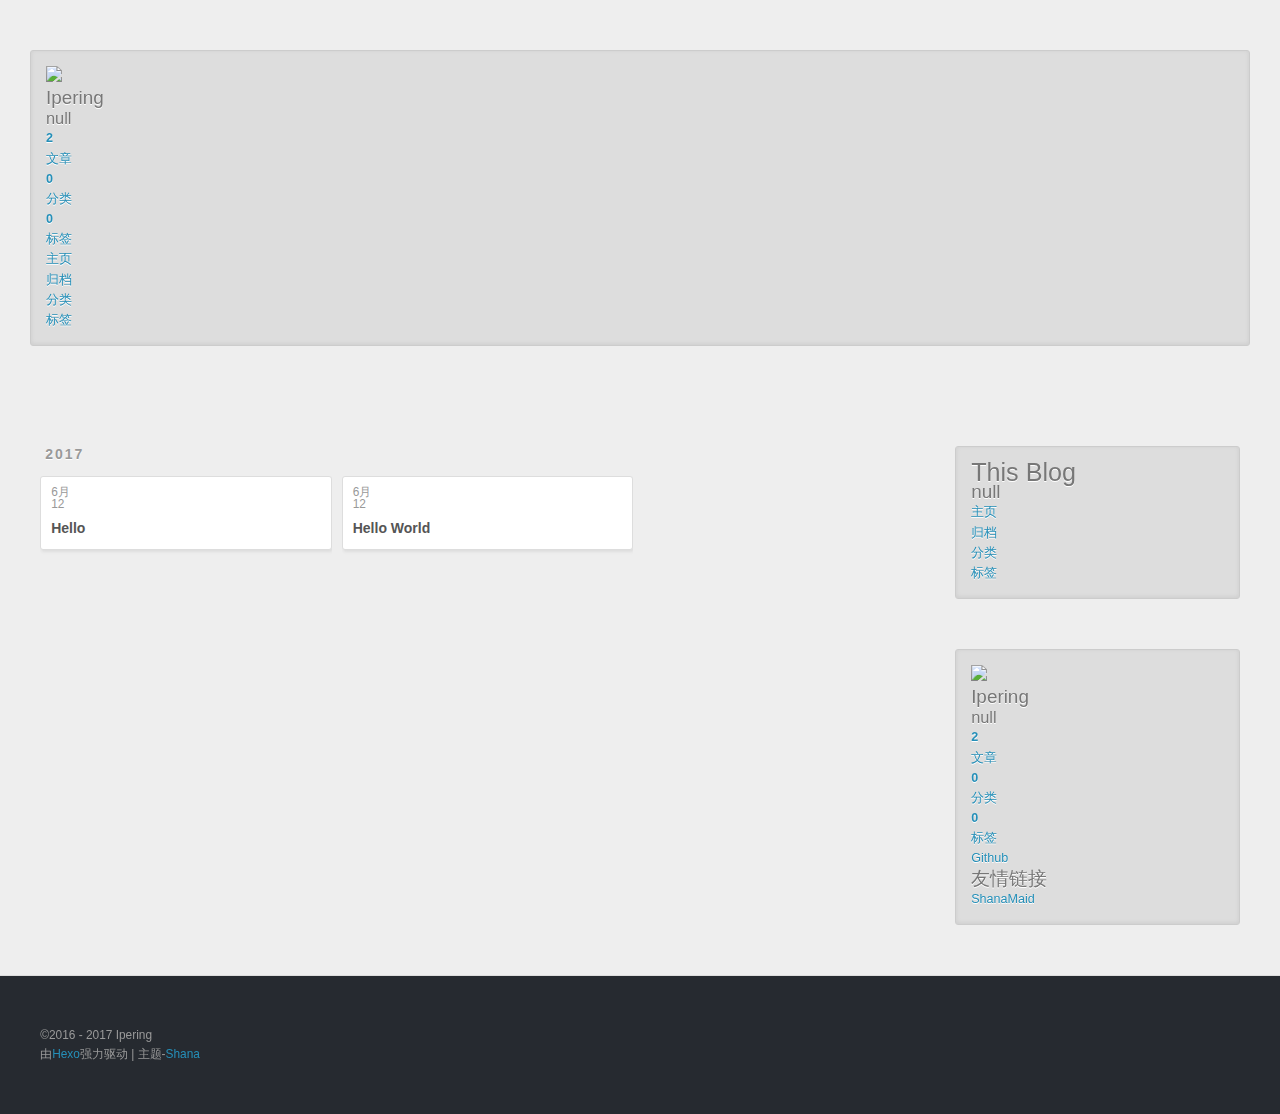
==== archives/index.html @ 5fa0467c "Site updated: 2017-06-12 16:51:04" ====
<!DOCTYPE html>
<html>
<head>
  <meta charset="utf-8">
  
  <title>归档 | This Blog</title>
  <meta name="viewport" content="width=device-width, initial-scale=1, maximum-scale=1">
  <meta property="og:type" content="website">
<meta property="og:title" content="This Blog">
<meta property="og:url" content="http://yoursite.com/archives/index.html">
<meta property="og:site_name" content="This Blog">
<meta name="twitter:card" content="summary">
<meta name="twitter:title" content="This Blog">
  
    <link rel="alternate" href="/atom.xml" title="This Blog" type="application/atom+xml">
  
  
    <link rel="icon" href="/favicon.png">
  
  
    <link href="//fonts.googleapis.com/css?family=Source+Code+Pro" rel="stylesheet" type="text/css">
  
  <link rel="stylesheet" href="/css/style.css">
  <link rel="stylesheet" href="/plugin/bganimation/bg.css">
  

</head>

<body>
  <div id="container">
    <div id="wrap">
      <div class="outer">
        <div class="widget-wrap mobile-header">
  <h3 class="widget-title"></h3>
  <div class="widget">
    <img class="avatar" src="https://avatars0.githubusercontent.com/u/20333903?v=3&amp;s=460">
    <h2 class="author">Ipering</h2>
    <h3 class="description">null</h3>
    <div class="count-box">
      <a href="/archives"><div><strong>2</strong><br>文章</div></a>
      <a href="/categories"><div><strong>0</strong><br>分类</div></a>
      <a href="/tags"><div><strong>0</strong><br>标签</div></a>
    </div>
    <ul class="blog-link">
     
          <a href="/" title="Home">
            <li>主页</li>
          </a>
        
          <a href="/archives" title="Archives">
            <li>归档</li>
          </a>
        
          <a href="/categories" title="Categories">
            <li>分类</li>
          </a>
        
          <a href="/tags" title="Tags">
            <li>标签</li>
          </a>
        
    </ul>
  </div>
</div>

        <section id="main">
  
  
    
    
      
      
      <section class="archives-wrap animated rubberBand">
        <div class="archive-year-wrap">
          <a href="/archives/2017" class="archive-year">2017</a>
        </div>
        <div class="archives">
    
    <article class="archive-article archive-type-post">
  <div class="archive-article-inner">
    <header class="archive-article-header">
      <a href="/2017/06/12/Hello/" class="archive-article-date">
  <time class="post-time" datetime="2017-06-12T06:56:57.000Z" itemprop="datePublished">
    <span class="post-month">6月</span><br/>
    <span class="post-day">12</span>
  </time>
</a>
      
  
    <h1 itemprop="name">
      <a class="archive-article-title" href="/2017/06/12/Hello/">Hello</a>
    </h1>
  

    </header>
  </div>
</article>
  
    
    
    <article class="archive-article archive-type-post">
  <div class="archive-article-inner">
    <header class="archive-article-header">
      <a href="/2017/06/12/hello-world/" class="archive-article-date">
  <time class="post-time" datetime="2017-06-12T06:52:28.720Z" itemprop="datePublished">
    <span class="post-month">6月</span><br/>
    <span class="post-day">12</span>
  </time>
</a>
      
  
    <h1 itemprop="name">
      <a class="archive-article-title" href="/2017/06/12/hello-world/">Hello World</a>
    </h1>
  

    </header>
  </div>
</article>
  
  
    </div></section>
  


</section>
        
          <aside id="sidebar">
  
    <div class="widget-wrap">
  <h3 class="widget-title"></h3>
  <div class="widget">
    <h1 class="blog-title">This Blog</h1>
    <h2 class="blog-subtitle">null</h2>
    <ul class="blog-link">
     
          <a href="/" title="Home">
            <li>主页</li>
          </a>
        
          <a href="/archives" title="Archives">
            <li>归档</li>
          </a>
        
          <a href="/categories" title="Categories">
            <li>分类</li>
          </a>
        
          <a href="/tags" title="Tags">
            <li>标签</li>
          </a>
        
    </ul>
  </div>
</div>

  
    <div class="widget-wrap">
  <h3 class="widget-title"></h3>
  <div class="widget">
    <img class="avatar" src="https://avatars0.githubusercontent.com/u/20333903?v=3&amp;s=460">
    <h2 class="author">Ipering</h2>
    <h3 class="description">null</h3>
    <div class="count-box">
      <a href="/archives"><div><strong>2</strong><br>文章</div></a>
      <a href="/categories"><div><strong>0</strong><br>分类</div></a>
      <a href="/tags"><div><strong>0</strong><br>标签</div></a>
    </div>



    <div class="social-link">
      
        <a class="hvr-bounce-in" href="http://github.com/ShanaMaid" target="_blank" title="Github">
          Github
        </a>
      
    </div>

    <div class="friend-link">
      <h2>友情链接</h2>
      
        <a class="hvr-bounce-in" href="http://blog.shanamaid.top/" target="_blank" title="ShanaMaid">
          ShanaMaid
        </a>
      
    </div>
  </div>
</div>

  
</aside>
        
      </div>
      <footer id="footer">
  
  <div class="outer">
    <div id="footer-info" class="inner">
      &copy;2016 - 2017 Ipering<br>
      由<a href="http://hexo.io/" target="_blank">Hexo</a>强力驱动 | 
      主题-<a href="https://github.com/ShanaMaid/hexo-theme-shana">Shana</a>
      
    </div>
    
  </div>
</footer>
    </div>
    

<script src="//apps.bdimg.com/libs/jquery/2.1.4/jquery.min.js"></script>
<script src="//apps.bdimg.com/libs/wow/0.1.6/wow.min.js"></script>
<script>
new WOW().init();
</script>   


  <link rel="stylesheet" href="/plugin/fancybox/jquery.fancybox.css">
  <script src="/plugin/fancybox/jquery.fancybox.pack.js"></script>



  <link rel="stylesheet" href="/plugin/galmenu/GalMenu.css">
  <script src="/plugin/galmenu/GalMenu.js"></script>
  <div class="GalMenu GalDropDown">
      <div class="circle" id="gal">
        <div class="ring">
          
            <a href="/" title="" class="menuItem">首页</a>
          
            <a href="/tags" title="" class="menuItem">标签</a>
          
            <a href="/categories" title="" class="menuItem">分类</a>
          
            <a href="/archives" title="" class="menuItem">归档</a>
          
            <a href="/xxxxxxxxx" title="" class="menuItem">xxx</a>
          
            <a href="/xxxxxxx" title="" class="menuItem">xxxx</a>
          
        </div>
        
          <audio id="audio" src="#"></audio>
        
      </div> 
</div>
<div id="overlay" style="opacity: 1; cursor: pointer;"></div>
  <script type="text/javascript">var items = document.querySelectorAll('.menuItem');
    for (var i = 0,
    l = items.length; i < l; i++) {
      items[i].style.left = (50 - 35 * Math.cos( - 0.5 * Math.PI - 2 * (1 / l) * i * Math.PI)).toFixed(4) + "%";
      items[i].style.top = (50 + 35 * Math.sin( - 0.5 * Math.PI - 2 * (1 / l) * i * Math.PI)).toFixed(4) + "%"
    }</script>
<script type="text/javascript">
  $(document).ready(function() {
    $('body').GalMenu({
      'menu': 'GalDropDown'
    })
  });
</script>

  <section class="hidden-xs"> 
  <ul class="cb-slideshow"> 
    <li><span>苟利</span></li> 
    <li><span>国家</span></li> 
    <li><span>生死以</span></li> 
    <li><span>岂能</span></li> 
    <li><span>祸福</span></li> 
    <li><span>趋避之</span></li> 
  </ul>
</section>
<script src="/js/script.js"></script>



  </div>
</body>
</html>
---- css/style.css ----
body {
  width: 100%;
}
body:before,
body:after {
  content: "";
  display: table;
}
body:after {
  clear: both;
}
html,
body,
div,
span,
applet,
object,
iframe,
h1,
h2,
h3,
h4,
h5,
h6,
p,
blockquote,
pre,
a,
abbr,
acronym,
address,
big,
cite,
code,
del,
dfn,
em,
img,
ins,
kbd,
q,
s,
samp,
small,
strike,
strong,
sub,
sup,
tt,
var,
dl,
dt,
dd,
ol,
ul,
li,
fieldset,
form,
label,
legend,
table,
caption,
tbody,
tfoot,
thead,
tr,
th,
td {
  margin: 0;
  padding: 0;
  border: 0;
  outline: 0;
  font-weight: inherit;
  font-style: inherit;
  font-family: inherit;
  font-size: 100%;
  vertical-align: baseline;
}
body {
  line-height: 1;
  color: #000;
  background: #fff;
}
ol,
ul {
  list-style: none;
}
table {
  border-collapse: separate;
  border-spacing: 0;
  vertical-align: middle;
}
caption,
th,
td {
  text-align: left;
  font-weight: normal;
  vertical-align: middle;
}
a img {
  border: none;
}
input,
button {
  margin: 0;
  padding: 0;
}
input::-moz-focus-inner,
button::-moz-focus-inner {
  border: 0;
  padding: 0;
}
@font-face {
  font-family: FontAwesome;
  font-style: normal;
  font-weight: normal;
  src: url("fonts/fontawesome-webfont.eot?v=#4.0.3");
  src: url("fonts/fontawesome-webfont.eot?#iefix&v=#4.0.3") format("embedded-opentype"), url("fonts/fontawesome-webfont.woff?v=#4.0.3") format("woff"), url("fonts/fontawesome-webfont.ttf?v=#4.0.3") format("truetype"), url("fonts/fontawesome-webfont.svg#fontawesomeregular?v=#4.0.3") format("svg");
}
html,
body,
#container {
  height: 100%;
}
body {
  background: #eee;
  font: 14px "Helvetica Neue", Helvetica, Arial, sans-serif;
  -webkit-text-size-adjust: 100%;
}
.outer {
  max-width: 1220px;
  margin: 0 auto;
  padding: 0 20px;
}
.outer:before,
.outer:after {
  content: "";
  display: table;
}
.outer:after {
  clear: both;
}
.inner {
  display: inline;
  float: left;
  width: 98.33333333333333%;
  margin: 0 0.833333333333333%;
}
.left,
.alignleft {
  float: left;
}
.right,
.alignright {
  float: right;
}
.clear {
  clear: both;
}
#container {
  position: relative;
}
.mobile-nav-on {
  overflow: hidden;
}
#wrap {
  height: 100%;
  width: 100%;
  position: absolute;
  top: 0;
  left: 0;
  -webkit-transition: 0.2s ease-out;
  -moz-transition: 0.2s ease-out;
  -ms-transition: 0.2s ease-out;
  transition: 0.2s ease-out;
  z-index: 1;
  background: #eee;
}
.mobile-nav-on #wrap {
  left: 280px;
}
@media screen and (min-width: 768px) {
  #main {
    display: inline;
    float: left;
    width: 73.33333333333333%;
    margin: 0 0.833333333333333%;
  }
}
.article-date,
.article-category-link,
.archive-year,
.widget-title {
  text-decoration: none;
  text-transform: uppercase;
  letter-spacing: 2px;
  color: #999;
  margin-bottom: 1em;
  margin-left: 5px;
  line-height: 1em;
  text-shadow: 0 1px #fff;
  font-weight: bold;
}
.article-inner,
.archive-article-inner {
  background: #fff;
  -webkit-box-shadow: 1px 2px 3px #ddd;
  box-shadow: 1px 2px 3px #ddd;
  border: 1px solid #ddd;
  border-radius: 3px;
}
.article-entry h1,
.widget h1 {
  font-size: 2em;
}
.article-entry h2,
.widget h2 {
  font-size: 1.5em;
}
.article-entry h3,
.widget h3 {
  font-size: 1.3em;
}
.article-entry h4,
.widget h4 {
  font-size: 1.2em;
}
.article-entry h5,
.widget h5 {
  font-size: 1em;
}
.article-entry h6,
.widget h6 {
  font-size: 1em;
  color: #999;
}
.article-entry hr,
.widget hr {
  border: 1px dashed #ddd;
}
.article-entry strong,
.widget strong {
  font-weight: bold;
}
.article-entry em,
.widget em,
.article-entry cite,
.widget cite {
  font-style: italic;
}
.article-entry sup,
.widget sup,
.article-entry sub,
.widget sub {
  font-size: 0.75em;
  line-height: 0;
  position: relative;
  vertical-align: baseline;
}
.article-entry sup,
.widget sup {
  top: -0.5em;
}
.article-entry sub,
.widget sub {
  bottom: -0.2em;
}
.article-entry small,
.widget small {
  font-size: 0.85em;
}
.article-entry acronym,
.widget acronym,
.article-entry abbr,
.widget abbr {
  border-bottom: 1px dotted;
}
.article-entry ul,
.widget ul,
.article-entry ol,
.widget ol,
.article-entry dl,
.widget dl {
  margin: 0 20px;
  line-height: 1.6em;
}
.article-entry ul ul,
.widget ul ul,
.article-entry ol ul,
.widget ol ul,
.article-entry ul ol,
.widget ul ol,
.article-entry ol ol,
.widget ol ol {
  margin-top: 0;
  margin-bottom: 0;
}
.article-entry ul,
.widget ul {
  list-style: disc;
}
.article-entry ol,
.widget ol {
  list-style: decimal;
}
.article-entry dt,
.widget dt {
  font-weight: bold;
}
#header {
  height: 300px;
  position: relative;
  border-bottom: 1px solid #ddd;
}
#header:before,
#header:after {
  content: "";
  position: absolute;
  left: 0;
  right: 0;
  height: 40px;
}
#header:before {
  top: 0;
  background: -webkit-linear-gradient(rgba(0,0,0,0.2), transparent);
  background: -moz-linear-gradient(rgba(0,0,0,0.2), transparent);
  background: -ms-linear-gradient(rgba(0,0,0,0.2), transparent);
  background: linear-gradient(rgba(0,0,0,0.2), transparent);
}
#header:after {
  bottom: 0;
  background: -webkit-linear-gradient(transparent, rgba(0,0,0,0.2));
  background: -moz-linear-gradient(transparent, rgba(0,0,0,0.2));
  background: -ms-linear-gradient(transparent, rgba(0,0,0,0.2));
  background: linear-gradient(transparent, rgba(0,0,0,0.2));
}
#header-outer {
  height: 100%;
  position: relative;
}
#header-inner {
  position: relative;
  overflow: hidden;
}
#banner {
  position: absolute;
  top: 0;
  left: 0;
  width: 100%;
  height: 100%;
  background: url("images/banner.jpg") center #000;
  -webkit-background-size: cover;
  -moz-background-size: cover;
  background-size: cover;
  z-index: -1;
}
#header-title {
  text-align: center;
  height: 40px;
  position: absolute;
  top: 50%;
  left: 0;
  margin-top: -20px;
}
#logo,
#subtitle {
  text-decoration: none;
  color: #fff;
  font-weight: 300;
  text-shadow: 0 1px 4px rgba(0,0,0,0.3);
}
#logo {
  font-size: 40px;
  line-height: 40px;
  letter-spacing: 2px;
}
#subtitle {
  font-size: 16px;
  line-height: 16px;
  letter-spacing: 1px;
}
#subtitle-wrap {
  margin-top: 16px;
}
#main-nav {
  float: left;
  margin-left: -15px;
}
.nav-icon,
.main-nav-link {
  float: left;
  color: #fff;
  opacity: 0.6;
  text-decoration: none;
  text-shadow: 0 1px rgba(0,0,0,0.2);
  -webkit-transition: opacity 0.2s;
  -moz-transition: opacity 0.2s;
  -ms-transition: opacity 0.2s;
  transition: opacity 0.2s;
  display: block;
  padding: 20px 15px;
}
.nav-icon:hover,
.main-nav-link:hover {
  opacity: 1;
}
.nav-icon {
  font-family: FontAwesome;
  text-align: center;
  font-size: 14px;
  width: 14px;
  height: 14px;
  padding: 20px 15px;
  position: relative;
  cursor: pointer;
}
.main-nav-link {
  font-weight: 300;
  letter-spacing: 1px;
}
@media screen and (max-width: 479px) {
  .main-nav-link {
    display: none;
  }
}
#main-nav-toggle {
  display: none;
}
#main-nav-toggle:before {
  content: "\f0c9";
}
@media screen and (max-width: 479px) {
  #main-nav-toggle {
    display: block;
  }
}
#sub-nav {
  float: right;
  margin-right: -15px;
}
#nav-rss-link:before {
  content: "\f09e";
}
#nav-search-btn:before {
  content: "\f002";
}
#search-form-wrap {
  position: absolute;
  top: 15px;
  width: 150px;
  height: 30px;
  right: -150px;
  opacity: 0;
  -webkit-transition: 0.2s ease-out;
  -moz-transition: 0.2s ease-out;
  -ms-transition: 0.2s ease-out;
  transition: 0.2s ease-out;
}
#search-form-wrap.on {
  opacity: 1;
  right: 0;
}
@media screen and (max-width: 479px) {
  #search-form-wrap {
    width: 100%;
    right: -100%;
  }
}
.search-form {
  position: absolute;
  top: 0;
  left: 0;
  right: 0;
  background: #fff;
  padding: 5px 15px;
  border-radius: 15px;
  -webkit-box-shadow: 0 0 10px rgba(0,0,0,0.3);
  box-shadow: 0 0 10px rgba(0,0,0,0.3);
}
.search-form-input {
  border: none;
  background: none;
  color: #555;
  width: 100%;
  font: 13px "Helvetica Neue", Helvetica, Arial, sans-serif;
  outline: none;
}
.search-form-input::-webkit-search-results-decoration,
.search-form-input::-webkit-search-cancel-button {
  -webkit-appearance: none;
}
.search-form-submit {
  position: absolute;
  top: 50%;
  right: 10px;
  margin-top: -7px;
  font: 13px FontAwesome;
  border: none;
  background: none;
  color: #bbb;
  cursor: pointer;
}
.search-form-submit:hover,
.search-form-submit:focus {
  color: #777;
}
.article {
  margin: 50px 0;
}
.article-inner {
  overflow: hidden;
}
.article-meta:before,
.article-meta:after {
  content: "";
  display: table;
}
.article-meta:after {
  clear: both;
}
.article-date {
  float: left;
}
.article-category {
  float: left;
  line-height: 1em;
  color: #ccc;
  text-shadow: 0 1px #fff;
  margin-left: 8px;
}
.article-category:before {
  content: "\2022";
}
.article-category-link {
  margin: 0 12px 1em;
}
.article-header {
  padding: 20px 20px 0;
}
.article-title {
  text-decoration: none;
  font-size: 2em;
  font-weight: bold;
  color: #555;
  line-height: 1.1em;
  -webkit-transition: color 0.2s;
  -moz-transition: color 0.2s;
  -ms-transition: color 0.2s;
  transition: color 0.2s;
}
a.article-title:hover {
  color: #258fb8;
}
.article-entry {
  color: #555;
  padding: 0 20px;
}
.article-entry:before,
.article-entry:after {
  content: "";
  display: table;
}
.article-entry:after {
  clear: both;
}
.article-entry p,
.article-entry table {
  line-height: 1.6em;
  margin: 1.6em 0;
}
.article-entry h1,
.article-entry h2,
.article-entry h3,
.article-entry h4,
.article-entry h5,
.article-entry h6 {
  font-weight: bold;
}
.article-entry h1,
.article-entry h2,
.article-entry h3,
.article-entry h4,
.article-entry h5,
.article-entry h6 {
  line-height: 1.1em;
  margin: 1.1em 0;
}
.article-entry a {
  color: #258fb8;
  text-decoration: none;
}
.article-entry a:hover {
  text-decoration: underline;
}
.article-entry ul,
.article-entry ol,
.article-entry dl {
  margin-top: 1.6em;
  margin-bottom: 1.6em;
}
.article-entry img,
.article-entry video {
  max-width: 100%;
  height: auto;
  display: block;
  margin: auto;
}
.article-entry iframe {
  border: none;
}
.article-entry table {
  width: 100%;
  border-collapse: collapse;
  border-spacing: 0;
}
.article-entry th {
  font-weight: bold;
  border-bottom: 3px solid #ddd;
  padding-bottom: 0.5em;
}
.article-entry td {
  border-bottom: 1px solid #ddd;
  padding: 10px 0;
}
.article-entry blockquote {
  font-family: Georgia, "Times New Roman", serif;
  font-size: 1.4em;
  margin: 1.6em 20px;
  text-align: center;
}
.article-entry blockquote footer {
  font-size: 14px;
  margin: 1.6em 0;
  font-family: "Helvetica Neue", Helvetica, Arial, sans-serif;
}
.article-entry blockquote footer cite:before {
  content: "—";
  padding: 0 0.5em;
}
.article-entry .pullquote {
  text-align: left;
  width: 45%;
  margin: 0;
}
.article-entry .pullquote.left {
  margin-left: 0.5em;
  margin-right: 1em;
}
.article-entry .pullquote.right {
  margin-right: 0.5em;
  margin-left: 1em;
}
.article-entry .caption {
  color: #999;
  display: block;
  font-size: 0.9em;
  margin-top: 0.5em;
  position: relative;
  text-align: center;
}
.article-entry .video-container {
  position: relative;
  padding-top: 56.25%;
  height: 0;
  overflow: hidden;
}
.article-entry .video-container iframe,
.article-entry .video-container object,
.article-entry .video-container embed {
  position: absolute;
  top: 0;
  left: 0;
  width: 100%;
  height: 100%;
  margin-top: 0;
}
.article-more-link a {
  display: inline-block;
  line-height: 1em;
  padding: 6px 15px;
  border-radius: 15px;
  background: #eee;
  color: #999;
  text-shadow: 0 1px #fff;
  text-decoration: none;
}
.article-more-link a:hover {
  background: #258fb8;
  color: #fff;
  text-decoration: none;
  text-shadow: 0 1px #1e7293;
}
.article-footer {
  font-size: 0.85em;
  line-height: 1.6em;
  border-top: 1px solid #ddd;
  padding-top: 1.6em;
  margin: 0 20px 20px;
}
.article-footer:before,
.article-footer:after {
  content: "";
  display: table;
}
.article-footer:after {
  clear: both;
}
.article-footer a {
  color: #999;
  text-decoration: none;
}
.article-footer a:hover {
  color: #555;
}
.article-tag-list-item {
  float: left;
  margin-right: 10px;
}
.article-tag-list-link:before {
  content: "#";
}
.article-comment-link {
  float: right;
}
.article-comment-link:before {
  content: "\f075";
  font-family: FontAwesome;
  padding-right: 8px;
}
.article-share-link {
  cursor: pointer;
  float: right;
  margin-left: 20px;
}
.article-share-link:before {
  content: "\f064";
  font-family: FontAwesome;
  padding-right: 6px;
}
#article-nav {
  position: relative;
}
#article-nav:before,
#article-nav:after {
  content: "";
  display: table;
}
#article-nav:after {
  clear: both;
}
@media screen and (min-width: 768px) {
  #article-nav {
    margin: 50px 0;
  }
  #article-nav:before {
    width: 8px;
    height: 8px;
    position: absolute;
    top: 50%;
    left: 50%;
    margin-top: -4px;
    margin-left: -4px;
    content: "";
    border-radius: 50%;
    background: #ddd;
    -webkit-box-shadow: 0 1px 2px #fff;
    box-shadow: 0 1px 2px #fff;
  }
}
.article-nav-link-wrap {
  text-decoration: none;
  text-shadow: 0 1px #fff;
  color: #999;
  -webkit-box-sizing: border-box;
  -moz-box-sizing: border-box;
  box-sizing: border-box;
  margin-top: 50px;
  text-align: center;
  display: block;
}
.article-nav-link-wrap:hover {
  color: #555;
}
@media screen and (min-width: 768px) {
  .article-nav-link-wrap {
    width: 50%;
    margin-top: 0;
  }
}
@media screen and (min-width: 768px) {
  #article-nav-newer {
    float: left;
    text-align: right;
    padding-right: 20px;
  }
}
@media screen and (min-width: 768px) {
  #article-nav-older {
    float: right;
    text-align: left;
    padding-left: 20px;
  }
}
.article-nav-caption {
  text-transform: uppercase;
  letter-spacing: 2px;
  color: #ddd;
  line-height: 1em;
  font-weight: bold;
}
#article-nav-newer .article-nav-caption {
  margin-right: -2px;
}
.article-nav-title {
  font-size: 0.85em;
  line-height: 1.6em;
  margin-top: 0.5em;
}
.article-share-box {
  position: absolute;
  display: none;
  background: #fff;
  -webkit-box-shadow: 1px 2px 10px rgba(0,0,0,0.2);
  box-shadow: 1px 2px 10px rgba(0,0,0,0.2);
  border-radius: 3px;
  margin-left: -145px;
  overflow: hidden;
  z-index: 1;
}
.article-share-box.on {
  display: block;
}
.article-share-input {
  width: 100%;
  background: none;
  -webkit-box-sizing: border-box;
  -moz-box-sizing: border-box;
  box-sizing: border-box;
  font: 14px "Helvetica Neue", Helvetica, Arial, sans-serif;
  padding: 0 15px;
  color: #555;
  outline: none;
  border: 1px solid #ddd;
  border-radius: 3px 3px 0 0;
  height: 36px;
  line-height: 36px;
}
.article-share-links {
  background: #eee;
}
.article-share-links:before,
.article-share-links:after {
  content: "";
  display: table;
}
.article-share-links:after {
  clear: both;
}
.article-share-twitter,
.article-share-facebook,
.article-share-pinterest,
.article-share-google {
  width: 50px;
  height: 36px;
  display: block;
  float: left;
  position: relative;
  color: #999;
  text-shadow: 0 1px #fff;
}
.article-share-twitter:before,
.article-share-facebook:before,
.article-share-pinterest:before,
.article-share-google:before {
  font-size: 20px;
  font-family: FontAwesome;
  width: 20px;
  height: 20px;
  position: absolute;
  top: 50%;
  left: 50%;
  margin-top: -10px;
  margin-left: -10px;
  text-align: center;
}
.article-share-twitter:hover,
.article-share-facebook:hover,
.article-share-pinterest:hover,
.article-share-google:hover {
  color: #fff;
}
.article-share-twitter:before {
  content: "\f099";
}
.article-share-twitter:hover {
  background: #00aced;
  text-shadow: 0 1px #008abe;
}
.article-share-facebook:before {
  content: "\f09a";
}
.article-share-facebook:hover {
  background: #3b5998;
  text-shadow: 0 1px #2f477a;
}
.article-share-pinterest:before {
  content: "\f0d2";
}
.article-share-pinterest:hover {
  background: #cb2027;
  text-shadow: 0 1px #a21a1f;
}
.article-share-google:before {
  content: "\f0d5";
}
.article-share-google:hover {
  background: #dd4b39;
  text-shadow: 0 1px #be3221;
}
.article-gallery {
  background: #000;
  position: relative;
}
.article-gallery-photos {
  position: relative;
  overflow: hidden;
}
.article-gallery-img {
  display: none;
  max-width: 100%;
}
.article-gallery-img:first-child {
  display: block;
}
.article-gallery-img.loaded {
  position: absolute;
  display: block;
}
.article-gallery-img img {
  display: block;
  max-width: 100%;
  margin: 0 auto;
}
#comments {
  background: #fff;
  -webkit-box-shadow: 1px 2px 3px #ddd;
  box-shadow: 1px 2px 3px #ddd;
  padding: 20px;
  border: 1px solid #ddd;
  border-radius: 3px;
  margin: 50px 0;
}
#comments a {
  color: #258fb8;
}
.archives-wrap {
  margin: 50px 0;
}
.archives:before,
.archives:after {
  content: "";
  display: table;
}
.archives:after {
  clear: both;
}
.archive-year-wrap {
  margin-bottom: 1em;
}
.archives {
  -webkit-column-gap: 10px;
  -moz-column-gap: 10px;
  column-gap: 10px;
}
@media screen and (min-width: 480px) and (max-width: 767px) {
  .archives {
    -webkit-column-count: 2;
    -moz-column-count: 2;
    column-count: 2;
  }
}
@media screen and (min-width: 768px) {
  .archives {
    -webkit-column-count: 3;
    -moz-column-count: 3;
    column-count: 3;
  }
}
.archive-article {
  -webkit-column-break-inside: avoid;
  page-break-inside: avoid;
  overflow: hidden;
  break-inside: avoid-column;
}
.archive-article-inner {
  padding: 10px;
  margin-bottom: 15px;
}
.archive-article-title {
  text-decoration: none;
  font-weight: bold;
  color: #555;
  -webkit-transition: color 0.2s;
  -moz-transition: color 0.2s;
  -ms-transition: color 0.2s;
  transition: color 0.2s;
  line-height: 1.6em;
}
.archive-article-title:hover {
  color: #258fb8;
}
.archive-article-footer {
  margin-top: 1em;
}
.archive-article-date {
  color: #999;
  text-decoration: none;
  font-size: 0.85em;
  line-height: 1em;
  margin-bottom: 0.5em;
  display: block;
}
#page-nav {
  margin: 50px auto;
  background: #fff;
  -webkit-box-shadow: 1px 2px 3px #ddd;
  box-shadow: 1px 2px 3px #ddd;
  border: 1px solid #ddd;
  border-radius: 3px;
  text-align: center;
  color: #999;
  overflow: hidden;
}
#page-nav:before,
#page-nav:after {
  content: "";
  display: table;
}
#page-nav:after {
  clear: both;
}
#page-nav a,
#page-nav span {
  padding: 10px 20px;
  line-height: 1;
  height: 2ex;
}
#page-nav a {
  color: #999;
  text-decoration: none;
}
#page-nav a:hover {
  background: #999;
  color: #fff;
}
#page-nav .prev {
  float: left;
}
#page-nav .next {
  float: right;
}
#page-nav .page-number {
  display: inline-block;
}
@media screen and (max-width: 479px) {
  #page-nav .page-number {
    display: none;
  }
}
#page-nav .current {
  color: #555;
  font-weight: bold;
}
#page-nav .space {
  color: #ddd;
}
#footer {
  background: #262a30;
  padding: 50px 0;
  border-top: 1px solid #ddd;
  color: #999;
}
#footer a {
  color: #258fb8;
  text-decoration: none;
}
#footer a:hover {
  text-decoration: underline;
}
#footer-info {
  line-height: 1.6em;
  font-size: 0.85em;
}
.article-entry pre,
.article-entry .highlight {
  background: #2d2d2d;
  margin: 0 -20px;
  padding: 15px 20px;
  border-style: solid;
  border-color: #ddd;
  border-width: 1px 0;
  overflow: auto;
  color: #ccc;
  line-height: 22.400000000000002px;
}
.article-entry .highlight .gutter pre,
.article-entry .gist .gist-file .gist-data .line-numbers {
  color: #666;
  font-size: 0.85em;
}
.article-entry pre,
.article-entry code {
  font-family: "Source Code Pro", Consolas, Monaco, Menlo, Consolas, monospace;
}
.article-entry code {
  background: #eee;
  text-shadow: 0 1px #fff;
  padding: 0 0.3em;
}
.article-entry pre code {
  background: none;
  text-shadow: none;
  padding: 0;
}
.article-entry .highlight pre {
  border: none;
  margin: 0;
  padding: 0;
}
.article-entry .highlight table {
  margin: 0;
  width: auto;
}
.article-entry .highlight td {
  border: none;
  padding: 0;
}
.article-entry .highlight figcaption {
  font-size: 0.85em;
  color: #999;
  line-height: 1em;
  margin-bottom: 1em;
}
.article-entry .highlight figcaption:before,
.article-entry .highlight figcaption:after {
  content: "";
  display: table;
}
.article-entry .highlight figcaption:after {
  clear: both;
}
.article-entry .highlight figcaption a {
  float: right;
}
.article-entry .highlight .gutter pre {
  text-align: right;
  padding-right: 20px;
}
.article-entry .highlight .line {
  height: 22.400000000000002px;
}
.article-entry .highlight .line.marked {
  background: #515151;
}
.article-entry .gist {
  margin: 0 -20px;
  border-style: solid;
  border-color: #ddd;
  border-width: 1px 0;
  background: #2d2d2d;
  padding: 15px 20px 15px 0;
}
.article-entry .gist .gist-file {
  border: none;
  font-family: "Source Code Pro", Consolas, Monaco, Menlo, Consolas, monospace;
  margin: 0;
}
.article-entry .gist .gist-file .gist-data {
  background: none;
  border: none;
}
.article-entry .gist .gist-file .gist-data .line-numbers {
  background: none;
  border: none;
  padding: 0 20px 0 0;
}
.article-entry .gist .gist-file .gist-data .line-data {
  padding: 0 !important;
}
.article-entry .gist .gist-file .highlight {
  margin: 0;
  padding: 0;
  border: none;
}
.article-entry .gist .gist-file .gist-meta {
  background: #2d2d2d;
  color: #999;
  font: 0.85em "Helvetica Neue", Helvetica, Arial, sans-serif;
  text-shadow: 0 0;
  padding: 0;
  margin-top: 1em;
  margin-left: 20px;
}
.article-entry .gist .gist-file .gist-meta a {
  color: #258fb8;
  font-weight: normal;
}
.article-entry .gist .gist-file .gist-meta a:hover {
  text-decoration: underline;
}
pre .comment,
pre .title {
  color: #999;
}
pre .variable,
pre .attribute,
pre .tag,
pre .regexp,
pre .ruby .constant,
pre .xml .tag .title,
pre .xml .pi,
pre .xml .doctype,
pre .html .doctype,
pre .css .id,
pre .css .class,
pre .css .pseudo {
  color: #f2777a;
}
pre .number,
pre .preprocessor,
pre .built_in,
pre .literal,
pre .params,
pre .constant {
  color: #f99157;
}
pre .class,
pre .ruby .class .title,
pre .css .rules .attribute {
  color: #9c9;
}
pre .string,
pre .value,
pre .inheritance,
pre .header,
pre .ruby .symbol,
pre .xml .cdata {
  color: #9c9;
}
pre .css .hexcolor {
  color: #6cc;
}
pre .function,
pre .python .decorator,
pre .python .title,
pre .ruby .function .title,
pre .ruby .title .keyword,
pre .perl .sub,
pre .javascript .title,
pre .coffeescript .title {
  color: #69c;
}
pre .keyword,
pre .javascript .function {
  color: #c9c;
}
@media screen and (max-width: 479px) {
  #mobile-nav {
    position: absolute;
    top: 0;
    left: 0;
    width: 280px;
    height: 100%;
    background: #191919;
    border-right: 1px solid #fff;
  }
}
@media screen and (max-width: 479px) {
  .mobile-nav-link {
    display: block;
    color: #999;
    text-decoration: none;
    padding: 15px 20px;
    font-weight: bold;
  }
  .mobile-nav-link:hover {
    color: #fff;
  }
}
@media screen and (min-width: 768px) {
  #sidebar {
    display: inline;
    float: left;
    width: 23.333333333333332%;
    margin: 0 0.833333333333333%;
  }
}
.widget-wrap {
  margin: 50px 0;
}
.widget {
  color: #777;
  text-shadow: 0 1px #fff;
  background: #ddd;
  -webkit-box-shadow: 0 -1px 4px #ccc inset;
  box-shadow: 0 -1px 4px #ccc inset;
  border: 1px solid #ccc;
  padding: 15px;
  border-radius: 3px;
}
.widget a {
  color: #258fb8;
  text-decoration: none;
}
.widget a:hover {
  text-decoration: underline;
}
.widget ul ul,
.widget ol ul,
.widget dl ul,
.widget ul ol,
.widget ol ol,
.widget dl ol,
.widget ul dl,
.widget ol dl,
.widget dl dl {
  margin-left: 15px;
  list-style: disc;
}
.widget {
  line-height: 1.6em;
  word-wrap: break-word;
  font-size: 0.9em;
}
.widget ul,
.widget ol {
  list-style: none;
  margin: 0;
}
.widget ul ul,
.widget ol ul,
.widget ul ol,
.widget ol ol {
  margin: 0 20px;
}
.widget ul ul,
.widget ol ul {
  list-style: disc;
}
.widget ul ol,
.widget ol ol {
  list-style: decimal;
}
.category-list-count,
.tag-list-count,
.archive-list-count {
  padding-left: 5px;
  color: #999;
  font-size: 0.85em;
}
.category-list-count:before,
.tag-list-count:before,
.archive-list-count:before {
  content: "(";
}
.category-list-count:after,
.tag-list-count:after,
.archive-list-count:after {
  content: ")";
}
.tagcloud a {
  margin-right: 5px;
  display: inline-block;
}
---- plugin/bganimation/bg.css ----
// .cb-slideshow li:nth-child(1) span { background-image: url('https://ws2.sinaimg.cn/large/005ODKsIgw1fakb435nz6j31hc0u079l.jpg');}
// .cb-slideshow li:nth-child(2) span { background-image: url('https://ws4.sinaimg.cn/large/005ODKsIgw1fam24cqyo4j31cq0yfjxa.jpg');}
// .cb-slideshow li:nth-child(3) span { background-image: url('https://ws4.sinaimg.cn/large/005ODKsIgw1fatjhgja0gj31hc0xvagk.jpg');}
// .cb-slideshow li:nth-child(4) span { background-image: url('https://ws4.sinaimg.cn/large/005ODKsIgw1fajzncs9apj31hc11x0yw.jpg');}
// .cb-slideshow li:nth-child(5) span { background-image: url('https://ws1.sinaimg.cn/large/005ODKsIgw1f5ymp3mngpj31hc0xcdiu.jpg');}
// .cb-slideshow li:nth-child(6) span { background-image: url('https://ws1.sinaimg.cn/large/005ODKsIgw1fam1v0u0n0j31hc0xcjxc.jpg');}

.cb-slideshow li:nth-child(1) span { background-image: url('http://wx1.sinaimg.cn/large/dc58f491ly1fepnoqji5aj20xc0qqgt5.jpg');}
.cb-slideshow li:nth-child(2) span { background-image: url('http://wx1.sinaimg.cn/large/dc58f491ly1fepmxueo9tj21jk10ugwc.jpg');}
.cb-slideshow li:nth-child(3) span { background-image: url('http://wx4.sinaimg.cn/large/dc58f491ly1fepmxv27yfj20sg0hsjww.jpg');}
.cb-slideshow li:nth-child(4) span { background-image: url('http://wx3.sinaimg.cn/large/dc58f491ly1fepmxvp7b1j20zk0qotcp.jpg');}
.cb-slideshow li:nth-child(5) span { background-image: url('http://wx1.sinaimg.cn/large/dc58f491ly1fepmxwdysjj21400p0wli.jpg');}
.cb-slideshow li:nth-child(6) span { background-image: url('http://wx1.sinaimg.cn/large/dc58f491ly1fepmxx2ja5j20zk0qotek.jpg');}

.hidden-xs{

}

.cb-slideshow:after {
    content: '';
}
.cb-slideshow, .cb-slideshow:after {
    position: fixed;
    width: 100%;
    height: 100%;
    top: 0px;
    left: 0px;
}

ul {
    list-style-type: none;
}

.cb-slideshow li span{width:100%;height:100%;position:absolute;top:0px;left:0px;color:transparent;background-size:cover;background-position:50% 50%;background-repeat:none;opacity:0;z-index:-2;-webkit-backface-visibility:hidden;-webkit-animation:imageAnimation 36s linear infinite 0s;-moz-animation:imageAnimation 36s linear infinite 0s;-o-animation:imageAnimation 36s linear infinite 0s;-ms-animation:imageAnimation 36s linear infinite 0s;animation:imageAnimation 36s linear infinite 0s;}.cb-slideshow li div{z-index:0;position:absolute;bottom:10px;left:0px;width:100%;text-align:right;opacity:0;-webkit-animation:titleAnimation 36s linear infinite 0s;-moz-animation:titleAnimation 36s linear infinite 0s;-o-animation:titleAnimation 36s linear infinite 0s;-ms-animation:titleAnimation 36s linear infinite 0s;animation:titleAnimation 36s linear infinite 0s;}.cb-slideshow li:nth-child(1) span{}.cb-slideshow li:nth-child(2) span{-webkit-animation-delay:6s;-moz-animation-delay:6s;-o-animation-delay:6s;-ms-animation-delay:6s;animation-delay:6s;}.cb-slideshow li:nth-child(3) span{-webkit-animation-delay:12s;-moz-animation-delay:12s;-o-animation-delay:12s;-ms-animation-delay:12s;animation-delay:12s;}.cb-slideshow li:nth-child(4) span{-webkit-animation-delay:18s;-moz-animation-delay:18s;-o-animation-delay:18s;-ms-animation-delay:18s;animation-delay:18s;}.cb-slideshow li:nth-child(5) span{-webkit-animation-delay:24s;-moz-animation-delay:24s;-o-animation-delay:24s;-ms-animation-delay:24s;animation-delay:24s;}.cb-slideshow li:nth-child(6) span{-webkit-animation-delay:30s;-moz-animation-delay:30s;-o-animation-delay:30s;-ms-animation-delay:30s;animation-delay:30s;}.cb-slideshow li:nth-child(2) div{-webkit-animation-delay:6s;-moz-animation-delay:6s;-o-animation-delay:6s;-ms-animation-delay:6s;animation-delay:6s;}.cb-slideshow li:nth-child(3) div{-webkit-animation-delay:12s;-moz-animation-delay:12s;-o-animation-delay:12s;-ms-animation-delay:12s;animation-delay:12s;}.cb-slideshow li:nth-child(4) div{-webkit-animation-delay:18s;-moz-animation-delay:18s;-o-animation-delay:18s;-ms-animation-delay:18s;animation-delay:18s;}.cb-slideshow li:nth-child(5) div{-webkit-animation-delay:24s;-moz-animation-delay:24s;-o-animation-delay:24s;-ms-animation-delay:24s;animation-delay:24s;}.cb-slideshow li:nth-child(6) div{-webkit-animation-delay:30s;-moz-animation-delay:30s;-o-animation-delay:30s;-ms-animation-delay:30s;animation-delay:30s;}@-webkit-keyframes imageAnimation{0%{opacity:0;-webkit-animation-timing-function:ease-in;}8%{opacity:1;-webkit-transform:scale(1.05);-webkit-animation-timing-function:ease-out;}17%{opacity:1;-webkit-transform:scale(1.1) rotate(0deg);}25%{opacity:0;-webkit-transform:scale(1.1) rotate(0deg);}100%{opacity:0}}@-moz-keyframes imageAnimation{0%{opacity:0;-moz-animation-timing-function:ease-in;}8%{opacity:1;-moz-transform:scale(1.05);-moz-animation-timing-function:ease-out;}17%{opacity:1;-moz-transform:scale(1.1) rotate(0deg);}25%{opacity:0;-moz-transform:scale(1.1) rotate(0deg);}100%{opacity:0}}@-o-keyframes imageAnimation{0%{opacity:0;-o-animation-timing-function:ease-in;}8%{opacity:1;-o-transform:scale(1.05);-o-animation-timing-function:ease-out;}17%{opacity:1;-o-transform:scale(1.1) rotate(0deg);}25%{opacity:0;-o-transform:scale(1.1) rotate(0deg);}100%{opacity:0}}@-ms-keyframes imageAnimation{0%{opacity:0;-ms-animation-timing-function:ease-in;}8%{opacity:1;-ms-transform:scale(1.05);-ms-animation-timing-function:ease-out;}17%{opacity:1;-ms-transform:scale(1.1) rotate(0deg);}25%{opacity:0;-ms-transform:scale(1.1) rotate(0deg);}100%{opacity:0}}@keyframes imageAnimation{0%{opacity:0;animation-timing-function:ease-in;}8%{opacity:1;transform:scale(1.05);animation-timing-function:ease-out;}17%{opacity:1;transform:scale(1.1) rotate(0deg);}25%{opacity:0;transform:scale(1.1) rotate(0deg);}100%{opacity:0}}@-webkit-keyframes titleAnimation{0%{opacity:0;-webkit-transform:translateX(200px);}8%{opacity:1;-webkit-transform:translateX(0px);}17%{opacity:1;-webkit-transform:translateX(0px);}19%{opacity:0;-webkit-transform:translateX(-400px);}25%{opacity:0}100%{opacity:0}}@-moz-keyframes titleAnimation{0%{opacity:0;-moz-transform:translateX(200px);}8%{opacity:1;-moz-transform:translateX(0px);}17%{opacity:1;-moz-transform:translateX(0px);}19%{opacity:0;-moz-transform:translateX(-400px);}25%{opacity:0}100%{opacity:0}}@-o-keyframes titleAnimation{0%{opacity:0;-o-transform:translateX(200px);}8%{opacity:1;-o-transform:translateX(0px);}17%{opacity:1;-o-transform:translateX(0px);}19%{opacity:0;-o-transform:translateX(-400px);}25%{opacity:0}100%{opacity:0}}@-ms-keyframes titleAnimation{0%{opacity:0;-ms-transform:translateX(200px);}8%{opacity:1;-ms-transform:translateX(0px);}17%{opacity:1;-ms-transform:translateX(0px);}19%{opacity:0;-ms-transform:translateX(-400px);}25%{opacity:0}100%{opacity:0}}@keyframes titleAnimation{0%{opacity:0;transform:translateX(200px);}8%{opacity:1;transform:translateX(0px);}17%{opacity:1;transform:translateX(0px);}19%{opacity:0;transform:translateX(-400px);}25%{opacity:0}100%{opacity:0}}
---- plugin/galmenu/GalMenu.css ----
@charset "utf-8";
a {
	text-decoration:none;
	outline:0;
}
.GalMenu {
	margin:0;
	padding:0;
	display:none;
	position:fixed;
	z-index:9999;
}
.circle,.ring {
	height:300px;
	position:relative;
	width:300px;
}
.circle {
	margin:0 auto;
}
.ring {
	border-radius:50%;
	opacity:0;
	-webkit-transform-origin:50% 50%;
	-moz-transform-origin:50% 50%;
	transform-origin:50% 50%;
	-webkit-transform:scale(0.1) rotate(-270deg);
	-moz-transform:scale(0.1) rotate(-270deg);
	-transform:scale(0.1) rotate(-270deg);
	-webkit-transition:all 0.4s ease-out;
	-moz-transition:all 0.4s ease-out;
	transition:all 0.4s ease-out;
}
.open .ring {
	opacity:1;
	-webkit-transform:scale(1) rotate(0);
	-moz-transform:scale(1) rotate(0);
	-transform:scale(1) rotate(0);
}
.center {
	background-color:rgba(255,255,255,0.3);
	border-radius:50%;
	border:2px solid #ffffff;
	bottom:0;
	color:white;
	height:80px;
	left:0;
	line-height:80px;
	margin:auto;
	position:absolute;
	right:0;
	text-align:center;
	top:0;
	width:80px;
	-webkit-transition:all 0.4s ease-out;
	-moz-transition:all 0.4s ease-out;
	transition:all 0.4s ease-out;
}
.open .center {
	border-color:#aaaaaa;
}
.menuItem {
	border-radius:50%;
	color:#eeeeee;
	display:block;
	height:80px;
	line-height:80px;
	margin-left:-41px;
	margin-top:-41px;
	position:absolute;
	text-align:center;
	width:80px;
	background-size:80px;
	border:2px #b59494 solid;
	box-shadow:0px 0px 15px #fff;
	-webkit-box-shadow:0px 0px 15px #fff;
	-moz-box-shadow:0px 0px 15px #fff;
}
.menuItem:hover {
	box-shadow:inset 0px 0px 80px #fff;
	-webkit-box-shadow:inset 0px 0px 80px #fff;
	-moz-box-shadow:inset 0px 0px 80px #fff;
}
.ring a {
	background: url('./img.png') no-repeat;
	width: 100px;
	height: 100px;
}

.ring a:nth-of-type(1) {
	background-position:0 0;
}
.ring a:nth-of-type(2) {
	background-position:-100px 0;
}
.ring a:nth-of-type(3) {
	background-position:-200px 0;
}
.ring a:nth-of-type(4) {
	background-position:-300px 0;
}
.ring a:nth-of-type(5) {
	background-position:-400px 0;
}
.ring a:nth-of-type(6) {
	background-position:-500px 0;
}
.ring a {
	display:inline-block;
	color:#ffffff;
	text-shadow:#DC965A 1px 0 0,#DC965A 0 1px 0,#DC965A -1px 0 0,#DC965A 0 -1px 0;
	-webkit-text-shadow:#DC965A 1px 0 0,#DC965A 0 1px 0,#DC965A -1px 0 0,#DC965A 0 -1px 0;
	-moz-text-shadow:#DC965A 1px 0 0,#DC965A 0 1px 0,#DC965A -1px 0 0,#DC965A 0 -1px 0;
	*filter:Glow(color=#DC965A,strength=1);
}
.ring a:hover {
	text-shadow:#66CCFF 1px 0 0,#66CCFF 0 1px 0,#66CCFF -1px 0 0,#66CCFF 0 -1px 0;
	-webkit-text-shadow:#66CCFF 1px 0 0,#66CCFF 0 1px 0,#66CCFF -1px 0 0,#66CCFF 0 -1px 0;
	-moz-text-shadow:#66CCFF 1px 0 0,#66CCFF 0 1px 0,#66CCFF -1px 0 0,#66CCFF 0 -1px 0;
	*filter:Glow(color=#66CCFF,strength=1);
}
#overlay {
	height:100%;
	position:fixed;
	width:100%;
	left:0;
	top:0;
	background:url("") repeat scroll 0 0 rgba(0,0,0,0.5);
	display:none;
	z-index: 1000;
}
.container {
	width:100%;
	height:100%;
}
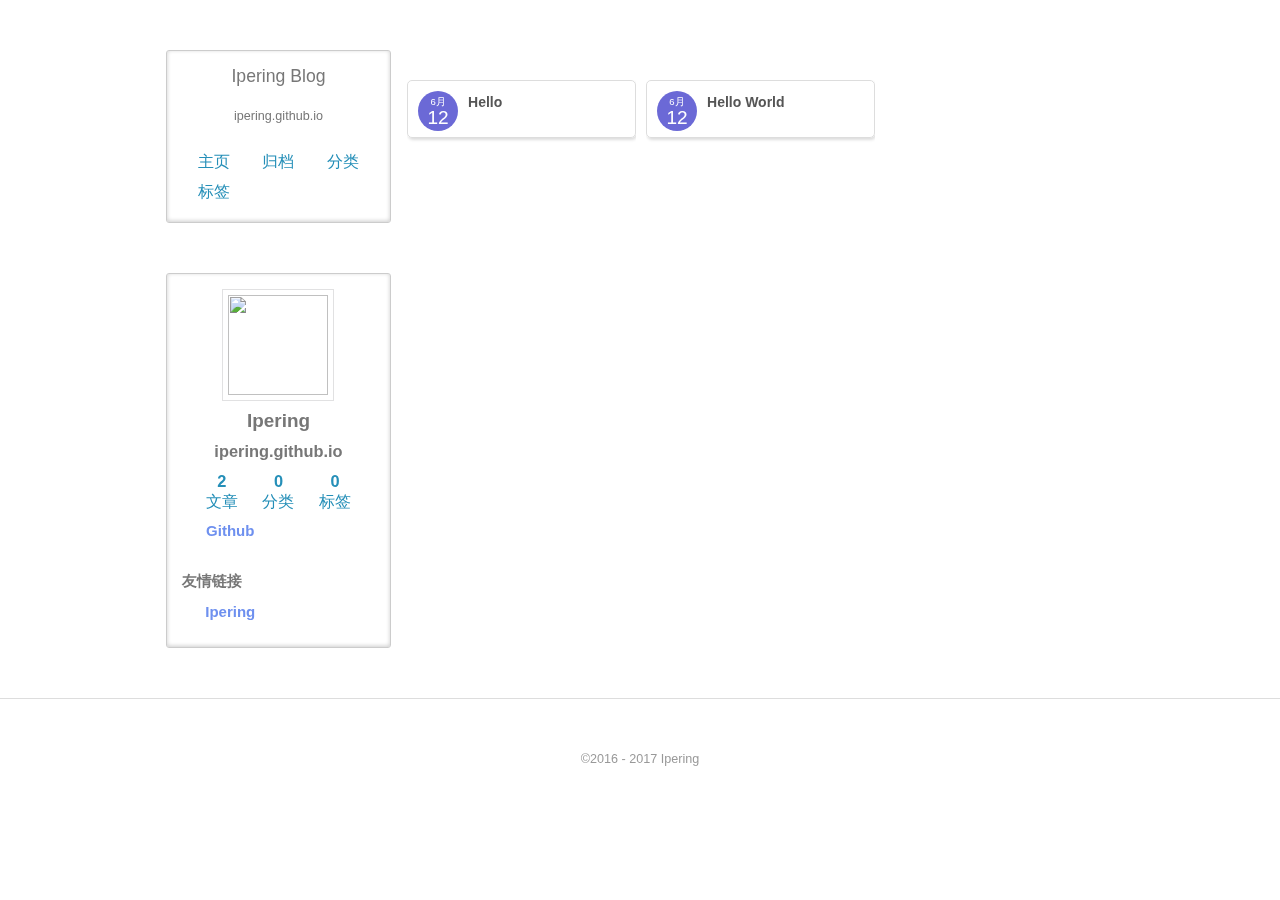
==== commit a17800ab: "try it" ====
--- a/archives/index.html
+++ b/archives/index.html
@@ -3,16 +3,16 @@
 <head>
   <meta charset="utf-8">
   
-  <title>归档 | This Blog</title>
+  <title>归档 | Ipering Blog</title>
   <meta name="viewport" content="width=device-width, initial-scale=1, maximum-scale=1">
   <meta property="og:type" content="website">
-<meta property="og:title" content="This Blog">
-<meta property="og:url" content="http://yoursite.com/archives/index.html">
-<meta property="og:site_name" content="This Blog">
+<meta property="og:title" content="Ipering Blog">
+<meta property="og:url" content="http://ipering.github.io/index.html">
+<meta property="og:site_name" content="Ipering Blog">
 <meta name="twitter:card" content="summary">
-<meta name="twitter:title" content="This Blog">
-  
-    <link rel="alternate" href="/atom.xml" title="This Blog" type="application/atom+xml">
+<meta name="twitter:title" content="Ipering Blog">
+  
+    <link rel="alternate" href="/atom.xml" title="Ipering Blog" type="application/atom+xml">
   
   
     <link rel="icon" href="/favicon.png">
@@ -27,15 +27,16 @@
 </head>
 
 <body>
+  <!-- 归档page -->
   <div id="container">
     <div id="wrap">
       <div class="outer">
         <div class="widget-wrap mobile-header">
   <h3 class="widget-title"></h3>
   <div class="widget">
-    <img class="avatar" src="https://avatars0.githubusercontent.com/u/20333903?v=3&amp;s=460">
+    <img class="avatar" src="https://avatars2.githubusercontent.com/u/24822304?s=400&u=c1bc1106b8f38f2acff840964e15e462c645e931&v=4">
     <h2 class="author">Ipering</h2>
-    <h3 class="description">null</h3>
+    <h3 class="description">ipering.github.io</h3>
     <div class="count-box">
       <a href="/archives"><div><strong>2</strong><br>文章</div></a>
       <a href="/categories"><div><strong>0</strong><br>分类</div></a>
@@ -130,8 +131,8 @@
     <div class="widget-wrap">
   <h3 class="widget-title"></h3>
   <div class="widget">
-    <h1 class="blog-title">This Blog</h1>
-    <h2 class="blog-subtitle">null</h2>
+    <h1 class="blog-title">Ipering Blog</h1>
+    <h2 class="blog-subtitle" style="text-align:center; ">ipering.github.io</h2>
     <ul class="blog-link">
      
           <a href="/" title="Home">
@@ -158,9 +159,9 @@
     <div class="widget-wrap">
   <h3 class="widget-title"></h3>
   <div class="widget">
-    <img class="avatar" src="https://avatars0.githubusercontent.com/u/20333903?v=3&amp;s=460">
+     <img class="avatar" src="https://avatars2.githubusercontent.com/u/24822304?s=400&u=c1bc1106b8f38f2acff840964e15e462c645e931&v=4">
     <h2 class="author">Ipering</h2>
-    <h3 class="description">null</h3>
+    <h3 class="description">ipering.github.io</h3>
     <div class="count-box">
       <a href="/archives"><div><strong>2</strong><br>文章</div></a>
       <a href="/categories"><div><strong>0</strong><br>分类</div></a>
@@ -171,7 +172,7 @@
 
     <div class="social-link">
       
-        <a class="hvr-bounce-in" href="http://github.com/ShanaMaid" target="_blank" title="Github">
+        <a class="hvr-bounce-in" href="https://github.com/Ipering" target="_blank" title="Github">
           Github
         </a>
       
@@ -180,8 +181,8 @@
     <div class="friend-link">
       <h2>友情链接</h2>
       
-        <a class="hvr-bounce-in" href="http://blog.shanamaid.top/" target="_blank" title="ShanaMaid">
-          ShanaMaid
+        <a class="hvr-bounce-in" href="http://blog.csdn.net/oaocrazy" target="_blank" title="ShanaMaid">
+          Ipering
         </a>
       
     </div>
@@ -197,8 +198,7 @@
   <div class="outer">
     <div id="footer-info" class="inner">
       &copy;2016 - 2017 Ipering<br>
-      由<a href="http://hexo.io/" target="_blank">Hexo</a>强力驱动 | 
-      主题-<a href="https://github.com/ShanaMaid/hexo-theme-shana">Shana</a>
+      
       
     </div>
     
--- a/css/style.css
+++ b/css/style.css
@@ -8,6 +8,717 @@
 }
 body:after {
   clear: both;
+}
+.article-tag-list-link {
+  display: inline-block;
+  vertical-align: middle;
+  -webkit-transform: perspective(1px) translateZ(0);
+  -webkit-transform: perspective(1px) translateZ(0);
+  -moz-transform: perspective(1px) translateZ(0);
+  -ms-transform: perspective(1px) translateZ(0);
+  transform: perspective(1px) translateZ(0);
+  -webkit-box-shadow: 0 0 1px transparent;
+  box-shadow: 0 0 1px transparent;
+  position: relative;
+  -webkit-transition-duration: 0.3s;
+  -webkit-transition-duration: 0.3s;
+  -moz-transition-duration: 0.3s;
+  -ms-transition-duration: 0.3s;
+  transition-duration: 0.3s;
+  -webkit-transition-property: transform;
+  -webkit-transition-property: -webkit-transform;
+  -moz-transition-property: -moz-transform;
+  -ms-transition-property: -ms-transform;
+  transition-property: transform;
+}
+.article-tag-list-link:before {
+  pointer-events: none;
+  position: absolute;
+  z-index: -1;
+  content: '';
+  top: 100%;
+  left: 5%;
+  height: 10px;
+  width: 90%;
+  opacity: 0;
+  background: -webkit--webkit-radial-gradient(center, ellipse, rgba(0,0,0,0.35) 0%, transparent 80%);
+  background: -webkit--moz-radial-gradient(center, ellipse, rgba(0,0,0,0.35) 0%, transparent 80%);
+  background: -webkit--ms-radial-gradient(center, ellipse, rgba(0,0,0,0.35) 0%, transparent 80%);
+  background: -webkit-radial-gradient(center, ellipse, rgba(0,0,0,0.35) 0%, transparent 80%);
+  background: -webkit-radial-gradient(ellipse at center, rgba(0,0,0,0.35) 0%, transparent 80%);
+  background: -moz-radial-gradient(ellipse at center, rgba(0,0,0,0.35) 0%, transparent 80%);
+  background: -ms-radial-gradient(ellipse at center, rgba(0,0,0,0.35) 0%, transparent 80%);
+  background: radial-gradient(ellipse at center, rgba(0,0,0,0.35) 0%, transparent 80%);
+/* W3C */
+  -webkit-transition-duration: 0.3s;
+  -webkit-transition-duration: 0.3s;
+  -moz-transition-duration: 0.3s;
+  -ms-transition-duration: 0.3s;
+  transition-duration: 0.3s;
+  -webkit-transition-property: transform, opacity;
+  -webkit-transition-property: -webkit-transform, opacity;
+  -moz-transition-property: -moz-transform, opacity;
+  -ms-transition-property: -ms-transform, opacity;
+  transition-property: transform, opacity;
+}
+.article-tag-list-link:hover,
+.article-tag-list-link:focus,
+.article-tag-list-link:active {
+  -webkit-transform: translateY(-5px);
+  -webkit-transform: translateY(-5px);
+  -moz-transform: translateY(-5px);
+  -ms-transform: translateY(-5px);
+  transform: translateY(-5px);
+/* move the element up by 5px */
+}
+.article-tag-list-link:hover:before,
+.article-tag-list-link:focus:before,
+.article-tag-list-link:active:before {
+  opacity: 1;
+  -webkit-transform: translateY(5px);
+  -webkit-transform: translateY(5px);
+  -moz-transform: translateY(5px);
+  -ms-transform: translateY(5px);
+  transform: translateY(5px);
+/* move the element down by 5px (it will stay in place because it's attached to the element that also moves up 5px) */
+}
+.article-title {
+  display: inline-block;
+  vertical-align: middle;
+  -webkit-transform: perspective(1px) translateZ(0);
+  -webkit-transform: perspective(1px) translateZ(0);
+  -moz-transform: perspective(1px) translateZ(0);
+  -ms-transform: perspective(1px) translateZ(0);
+  transform: perspective(1px) translateZ(0);
+  -webkit-box-shadow: 0 0 1px transparent;
+  box-shadow: 0 0 1px transparent;
+  position: relative;
+  overflow: hidden;
+  padding-bottom: 5px;
+}
+.article-title:before {
+  content: "";
+  position: absolute;
+  z-index: -1;
+  left: 50%;
+  right: 50%;
+  bottom: 0px;
+  background: #258fb8;
+  height: 2px;
+  -webkit-transition-property: left, right;
+  -webkit-transition-property: left, right;
+  -moz-transition-property: left, right;
+  -ms-transition-property: left, right;
+  transition-property: left, right;
+  -webkit-transition-duration: 0.3s;
+  -webkit-transition-duration: 0.3s;
+  -moz-transition-duration: 0.3s;
+  -ms-transition-duration: 0.3s;
+  transition-duration: 0.3s;
+  -webkit-transition-timing-function: ease-out;
+  -webkit-transition-timing-function: ease-out;
+  -moz-transition-timing-function: ease-out;
+  -ms-transition-timing-function: ease-out;
+  transition-timing-function: ease-out;
+}
+.article-title:hover:before,
+.article-title:focus:before,
+.article-title:active:before {
+  left: 0;
+  right: 0;
+}
+.hvr-bounce-in {
+  display: inline-block;
+  vertical-align: middle;
+  -webkit-transform: perspective(1px) translateZ(0);
+  -webkit-transform: perspective(1px) translateZ(0);
+  -moz-transform: perspective(1px) translateZ(0);
+  -ms-transform: perspective(1px) translateZ(0);
+  transform: perspective(1px) translateZ(0);
+  -webkit-box-shadow: 0 0 1px transparent;
+  box-shadow: 0 0 1px transparent;
+  -webkit-transition-duration: 0.5s;
+  -webkit-transition-duration: 0.5s;
+  -moz-transition-duration: 0.5s;
+  -ms-transition-duration: 0.5s;
+  transition-duration: 0.5s;
+}
+.hvr-bounce-in:hover,
+.hvr-bounce-in:focus,
+.hvr-bounce-in:active {
+  -webkit-transform: scale(1.2);
+  -webkit-transform: scale(1.2);
+  -moz-transform: scale(1.2);
+  -ms-transform: scale(1.2);
+  transform: scale(1.2);
+  -webkit-transition-timing-function: cubic-bezier(0.47, 2.02, 0.31, -0.36);
+  -webkit-transition-timing-function: cubic-bezier(0.47, 2.02, 0.31, -0.36);
+  -moz-transition-timing-function: cubic-bezier(0.47, 2.02, 0.31, -0.36);
+  -ms-transition-timing-function: cubic-bezier(0.47, 2.02, 0.31, -0.36);
+  transition-timing-function: cubic-bezier(0.47, 2.02, 0.31, -0.36);
+}
+.article-more-link a {
+  display: inline-block;
+  vertical-align: middle;
+  -webkit-transform: perspective(1px) translateZ(0);
+  -webkit-transform: perspective(1px) translateZ(0);
+  -moz-transform: perspective(1px) translateZ(0);
+  -ms-transform: perspective(1px) translateZ(0);
+  transform: perspective(1px) translateZ(0);
+  -webkit-box-shadow: 0 0 1px transparent;
+  box-shadow: 0 0 1px transparent;
+  position: relative;
+  background: #e1e1e1;
+  -webkit-transition-property: color;
+  -webkit-transition-property: color;
+  -moz-transition-property: color;
+  -ms-transition-property: color;
+  transition-property: color;
+  -webkit-transition-duration: 0.3s;
+  -webkit-transition-duration: 0.3s;
+  -moz-transition-duration: 0.3s;
+  -ms-transition-duration: 0.3s;
+  transition-duration: 0.3s;
+}
+.article-more-link a:before {
+  content: "";
+  position: absolute;
+  z-index: -1;
+  top: 0;
+  left: 0;
+  right: 0;
+  bottom: 0;
+  border-radius: 15px;
+  background: #2098d1;
+  -webkit-transform: scale(0);
+  -webkit-transform: scale(0);
+  -moz-transform: scale(0);
+  -ms-transform: scale(0);
+  transform: scale(0);
+  -webkit-transition-property: transform;
+  -webkit-transition-property: -webkit-transform;
+  -moz-transition-property: -moz-transform;
+  -ms-transition-property: -ms-transform;
+  transition-property: transform;
+  -webkit-transition-duration: 0.3s;
+  -webkit-transition-duration: 0.3s;
+  -moz-transition-duration: 0.3s;
+  -ms-transition-duration: 0.3s;
+  transition-duration: 0.3s;
+  -webkit-transition-timing-function: ease-out;
+  -webkit-transition-timing-function: ease-out;
+  -moz-transition-timing-function: ease-out;
+  -ms-transition-timing-function: ease-out;
+  transition-timing-function: ease-out;
+}
+.article-more-link a:hover,
+.article-more-link a:focus,
+.article-more-link a:active {
+  color: #fff;
+}
+.article-more-link a:hover:before,
+.article-more-link a:focus:before,
+.article-more-link a:active:before {
+  -webkit-transform: scale(1);
+  -webkit-transform: scale(1);
+  -moz-transform: scale(1);
+  -ms-transform: scale(1);
+  transform: scale(1);
+}
+.category-list-link {
+  display: inline-block;
+  vertical-align: middle;
+  -webkit-transform: perspective(1px) translateZ(0);
+  -webkit-transform: perspective(1px) translateZ(0);
+  -moz-transform: perspective(1px) translateZ(0);
+  -ms-transform: perspective(1px) translateZ(0);
+  transform: perspective(1px) translateZ(0);
+  -webkit-box-shadow: 0 0 1px transparent;
+  box-shadow: 0 0 1px transparent;
+  position: relative;
+  overflow: hidden;
+}
+.category-list-link:before {
+  content: "";
+  position: absolute;
+  z-index: -1;
+  left: 50%;
+  right: 50%;
+  bottom: 0;
+  background: #2098d1;
+  height: 2px;
+  -webkit-transition-property: left, right;
+  -webkit-transition-property: left, right;
+  -moz-transition-property: left, right;
+  -ms-transition-property: left, right;
+  transition-property: left, right;
+  -webkit-transition-duration: 0.3s;
+  -webkit-transition-duration: 0.3s;
+  -moz-transition-duration: 0.3s;
+  -ms-transition-duration: 0.3s;
+  transition-duration: 0.3s;
+  -webkit-transition-timing-function: ease-out;
+  -webkit-transition-timing-function: ease-out;
+  -moz-transition-timing-function: ease-out;
+  -ms-transition-timing-function: ease-out;
+  transition-timing-function: ease-out;
+}
+.category-list-link:hover:before,
+.category-list-link:focus:before,
+.category-list-link:active:before {
+  left: 0;
+  right: 0;
+}
+.animated {
+  -webkit-animation-duration: 1s;
+  -moz-animation-duration: 1s;
+  -ms-animation-duration: 1s;
+  animation-duration: 1s;
+  -webkit-animation-fill-mode: both;
+  -moz-animation-fill-mode: both;
+  -ms-animation-fill-mode: both;
+  animation-fill-mode: both;
+}
+.animated.infinite {
+  -webkit-animation-iteration-count: infinite;
+  -moz-animation-iteration-count: infinite;
+  -ms-animation-iteration-count: infinite;
+  animation-iteration-count: infinite;
+}
+.animated.hinge {
+  -webkit-animation-duration: 2s;
+  -moz-animation-duration: 2s;
+  -ms-animation-duration: 2s;
+  animation-duration: 2s;
+}
+.animated.flipOutX,
+.animated.flipOutY,
+.animated.bounceIn,
+.animated.bounceOut {
+  -webkit-animation-duration: 0.75s;
+  -moz-animation-duration: 0.75s;
+  -ms-animation-duration: 0.75s;
+  animation-duration: 0.75s;
+}
+.rollIn {
+  -webkit-animation-name: rollIn;
+  -moz-animation-name: rollIn;
+  -ms-animation-name: rollIn;
+  animation-name: rollIn;
+}
+.rubberBand {
+  -webkit-animation-name: rubberBand;
+  -moz-animation-name: rubberBand;
+  -ms-animation-name: rubberBand;
+  animation-name: rubberBand;
+}
+.rotateInDownRight {
+  -webkit-animation-name: rotateInDownRight;
+  -moz-animation-name: rotateInDownRight;
+  -ms-animation-name: rotateInDownRight;
+  animation-name: rotateInDownRight;
+}
+.slideInRight {
+  -webkit-animation-name: slideInRight;
+  -moz-animation-name: slideInRight;
+  -ms-animation-name: slideInRight;
+  animation-name: slideInRight;
+}
+@-moz-keyframes rollIn {
+  from {
+    opacity: 0;
+    -webkit-transform: translate3d(-100%, 0, 0) rotate3d(0, 0, 1, -120deg);
+    -moz-transform: translate3d(-100%, 0, 0) rotate3d(0, 0, 1, -120deg);
+    -ms-transform: translate3d(-100%, 0, 0) rotate3d(0, 0, 1, -120deg);
+    transform: translate3d(-100%, 0, 0) rotate3d(0, 0, 1, -120deg);
+  }
+  to {
+    opacity: 1;
+    -webkit-transform: none;
+    -moz-transform: none;
+    -ms-transform: none;
+    transform: none;
+  }
+}
+@-webkit-keyframes rollIn {
+  from {
+    opacity: 0;
+    -webkit-transform: translate3d(-100%, 0, 0) rotate3d(0, 0, 1, -120deg);
+    -moz-transform: translate3d(-100%, 0, 0) rotate3d(0, 0, 1, -120deg);
+    -ms-transform: translate3d(-100%, 0, 0) rotate3d(0, 0, 1, -120deg);
+    transform: translate3d(-100%, 0, 0) rotate3d(0, 0, 1, -120deg);
+  }
+  to {
+    opacity: 1;
+    -webkit-transform: none;
+    -moz-transform: none;
+    -ms-transform: none;
+    transform: none;
+  }
+}
+@-o-keyframes rollIn {
+  from {
+    opacity: 0;
+    -webkit-transform: translate3d(-100%, 0, 0) rotate3d(0, 0, 1, -120deg);
+    -moz-transform: translate3d(-100%, 0, 0) rotate3d(0, 0, 1, -120deg);
+    -ms-transform: translate3d(-100%, 0, 0) rotate3d(0, 0, 1, -120deg);
+    transform: translate3d(-100%, 0, 0) rotate3d(0, 0, 1, -120deg);
+  }
+  to {
+    opacity: 1;
+    -webkit-transform: none;
+    -moz-transform: none;
+    -ms-transform: none;
+    transform: none;
+  }
+}
+@keyframes rollIn {
+  from {
+    opacity: 0;
+    -webkit-transform: translate3d(-100%, 0, 0) rotate3d(0, 0, 1, -120deg);
+    -moz-transform: translate3d(-100%, 0, 0) rotate3d(0, 0, 1, -120deg);
+    -ms-transform: translate3d(-100%, 0, 0) rotate3d(0, 0, 1, -120deg);
+    transform: translate3d(-100%, 0, 0) rotate3d(0, 0, 1, -120deg);
+  }
+  to {
+    opacity: 1;
+    -webkit-transform: none;
+    -moz-transform: none;
+    -ms-transform: none;
+    transform: none;
+  }
+}
+@-moz-keyframes rubberBand {
+  from {
+    -webkit-transform: scale3d(1, 1, 1);
+    -moz-transform: scale3d(1, 1, 1);
+    -ms-transform: scale3d(1, 1, 1);
+    transform: scale3d(1, 1, 1);
+  }
+  30% {
+    -webkit-transform: scale3d(1.25, 0.75, 1);
+    -moz-transform: scale3d(1.25, 0.75, 1);
+    -ms-transform: scale3d(1.25, 0.75, 1);
+    transform: scale3d(1.25, 0.75, 1);
+  }
+  40% {
+    -webkit-transform: scale3d(0.75, 1.25, 1);
+    -moz-transform: scale3d(0.75, 1.25, 1);
+    -ms-transform: scale3d(0.75, 1.25, 1);
+    transform: scale3d(0.75, 1.25, 1);
+  }
+  50% {
+    -webkit-transform: scale3d(1.15, 0.85, 1);
+    -moz-transform: scale3d(1.15, 0.85, 1);
+    -ms-transform: scale3d(1.15, 0.85, 1);
+    transform: scale3d(1.15, 0.85, 1);
+  }
+  65% {
+    -webkit-transform: scale3d(0.95, 1.05, 1);
+    -moz-transform: scale3d(0.95, 1.05, 1);
+    -ms-transform: scale3d(0.95, 1.05, 1);
+    transform: scale3d(0.95, 1.05, 1);
+  }
+  75% {
+    -webkit-transform: scale3d(1.05, 0.95, 1);
+    -moz-transform: scale3d(1.05, 0.95, 1);
+    -ms-transform: scale3d(1.05, 0.95, 1);
+    transform: scale3d(1.05, 0.95, 1);
+  }
+  to {
+    -webkit-transform: scale3d(1, 1, 1);
+    -moz-transform: scale3d(1, 1, 1);
+    -ms-transform: scale3d(1, 1, 1);
+    transform: scale3d(1, 1, 1);
+  }
+}
+@-webkit-keyframes rubberBand {
+  from {
+    -webkit-transform: scale3d(1, 1, 1);
+    -moz-transform: scale3d(1, 1, 1);
+    -ms-transform: scale3d(1, 1, 1);
+    transform: scale3d(1, 1, 1);
+  }
+  30% {
+    -webkit-transform: scale3d(1.25, 0.75, 1);
+    -moz-transform: scale3d(1.25, 0.75, 1);
+    -ms-transform: scale3d(1.25, 0.75, 1);
+    transform: scale3d(1.25, 0.75, 1);
+  }
+  40% {
+    -webkit-transform: scale3d(0.75, 1.25, 1);
+    -moz-transform: scale3d(0.75, 1.25, 1);
+    -ms-transform: scale3d(0.75, 1.25, 1);
+    transform: scale3d(0.75, 1.25, 1);
+  }
+  50% {
+    -webkit-transform: scale3d(1.15, 0.85, 1);
+    -moz-transform: scale3d(1.15, 0.85, 1);
+    -ms-transform: scale3d(1.15, 0.85, 1);
+    transform: scale3d(1.15, 0.85, 1);
+  }
+  65% {
+    -webkit-transform: scale3d(0.95, 1.05, 1);
+    -moz-transform: scale3d(0.95, 1.05, 1);
+    -ms-transform: scale3d(0.95, 1.05, 1);
+    transform: scale3d(0.95, 1.05, 1);
+  }
+  75% {
+    -webkit-transform: scale3d(1.05, 0.95, 1);
+    -moz-transform: scale3d(1.05, 0.95, 1);
+    -ms-transform: scale3d(1.05, 0.95, 1);
+    transform: scale3d(1.05, 0.95, 1);
+  }
+  to {
+    -webkit-transform: scale3d(1, 1, 1);
+    -moz-transform: scale3d(1, 1, 1);
+    -ms-transform: scale3d(1, 1, 1);
+    transform: scale3d(1, 1, 1);
+  }
+}
+@-o-keyframes rubberBand {
+  from {
+    -webkit-transform: scale3d(1, 1, 1);
+    -moz-transform: scale3d(1, 1, 1);
+    -ms-transform: scale3d(1, 1, 1);
+    transform: scale3d(1, 1, 1);
+  }
+  30% {
+    -webkit-transform: scale3d(1.25, 0.75, 1);
+    -moz-transform: scale3d(1.25, 0.75, 1);
+    -ms-transform: scale3d(1.25, 0.75, 1);
+    transform: scale3d(1.25, 0.75, 1);
+  }
+  40% {
+    -webkit-transform: scale3d(0.75, 1.25, 1);
+    -moz-transform: scale3d(0.75, 1.25, 1);
+    -ms-transform: scale3d(0.75, 1.25, 1);
+    transform: scale3d(0.75, 1.25, 1);
+  }
+  50% {
+    -webkit-transform: scale3d(1.15, 0.85, 1);
+    -moz-transform: scale3d(1.15, 0.85, 1);
+    -ms-transform: scale3d(1.15, 0.85, 1);
+    transform: scale3d(1.15, 0.85, 1);
+  }
+  65% {
+    -webkit-transform: scale3d(0.95, 1.05, 1);
+    -moz-transform: scale3d(0.95, 1.05, 1);
+    -ms-transform: scale3d(0.95, 1.05, 1);
+    transform: scale3d(0.95, 1.05, 1);
+  }
+  75% {
+    -webkit-transform: scale3d(1.05, 0.95, 1);
+    -moz-transform: scale3d(1.05, 0.95, 1);
+    -ms-transform: scale3d(1.05, 0.95, 1);
+    transform: scale3d(1.05, 0.95, 1);
+  }
+  to {
+    -webkit-transform: scale3d(1, 1, 1);
+    -moz-transform: scale3d(1, 1, 1);
+    -ms-transform: scale3d(1, 1, 1);
+    transform: scale3d(1, 1, 1);
+  }
+}
+@keyframes rubberBand {
+  from {
+    -webkit-transform: scale3d(1, 1, 1);
+    -moz-transform: scale3d(1, 1, 1);
+    -ms-transform: scale3d(1, 1, 1);
+    transform: scale3d(1, 1, 1);
+  }
+  30% {
+    -webkit-transform: scale3d(1.25, 0.75, 1);
+    -moz-transform: scale3d(1.25, 0.75, 1);
+    -ms-transform: scale3d(1.25, 0.75, 1);
+    transform: scale3d(1.25, 0.75, 1);
+  }
+  40% {
+    -webkit-transform: scale3d(0.75, 1.25, 1);
+    -moz-transform: scale3d(0.75, 1.25, 1);
+    -ms-transform: scale3d(0.75, 1.25, 1);
+    transform: scale3d(0.75, 1.25, 1);
+  }
+  50% {
+    -webkit-transform: scale3d(1.15, 0.85, 1);
+    -moz-transform: scale3d(1.15, 0.85, 1);
+    -ms-transform: scale3d(1.15, 0.85, 1);
+    transform: scale3d(1.15, 0.85, 1);
+  }
+  65% {
+    -webkit-transform: scale3d(0.95, 1.05, 1);
+    -moz-transform: scale3d(0.95, 1.05, 1);
+    -ms-transform: scale3d(0.95, 1.05, 1);
+    transform: scale3d(0.95, 1.05, 1);
+  }
+  75% {
+    -webkit-transform: scale3d(1.05, 0.95, 1);
+    -moz-transform: scale3d(1.05, 0.95, 1);
+    -ms-transform: scale3d(1.05, 0.95, 1);
+    transform: scale3d(1.05, 0.95, 1);
+  }
+  to {
+    -webkit-transform: scale3d(1, 1, 1);
+    -moz-transform: scale3d(1, 1, 1);
+    -ms-transform: scale3d(1, 1, 1);
+    transform: scale3d(1, 1, 1);
+  }
+}
+@-moz-keyframes rotateInDownRight {
+  from {
+    -webkit-transform-origin: right bottom;
+    -moz-transform-origin: right bottom;
+    -ms-transform-origin: right bottom;
+    transform-origin: right bottom;
+    -webkit-transform: rotate3d(0, 0, 1, 45deg);
+    -moz-transform: rotate3d(0, 0, 1, 45deg);
+    -ms-transform: rotate3d(0, 0, 1, 45deg);
+    transform: rotate3d(0, 0, 1, 45deg);
+    opacity: 0;
+  }
+  to {
+    -webkit-transform-origin: right bottom;
+    -moz-transform-origin: right bottom;
+    -ms-transform-origin: right bottom;
+    transform-origin: right bottom;
+    -webkit-transform: none;
+    -moz-transform: none;
+    -ms-transform: none;
+    transform: none;
+    opacity: 1;
+  }
+}
+@-webkit-keyframes rotateInDownRight {
+  from {
+    -webkit-transform-origin: right bottom;
+    -moz-transform-origin: right bottom;
+    -ms-transform-origin: right bottom;
+    transform-origin: right bottom;
+    -webkit-transform: rotate3d(0, 0, 1, 45deg);
+    -moz-transform: rotate3d(0, 0, 1, 45deg);
+    -ms-transform: rotate3d(0, 0, 1, 45deg);
+    transform: rotate3d(0, 0, 1, 45deg);
+    opacity: 0;
+  }
+  to {
+    -webkit-transform-origin: right bottom;
+    -moz-transform-origin: right bottom;
+    -ms-transform-origin: right bottom;
+    transform-origin: right bottom;
+    -webkit-transform: none;
+    -moz-transform: none;
+    -ms-transform: none;
+    transform: none;
+    opacity: 1;
+  }
+}
+@-o-keyframes rotateInDownRight {
+  from {
+    -webkit-transform-origin: right bottom;
+    -moz-transform-origin: right bottom;
+    -ms-transform-origin: right bottom;
+    transform-origin: right bottom;
+    -webkit-transform: rotate3d(0, 0, 1, 45deg);
+    -moz-transform: rotate3d(0, 0, 1, 45deg);
+    -ms-transform: rotate3d(0, 0, 1, 45deg);
+    transform: rotate3d(0, 0, 1, 45deg);
+    opacity: 0;
+  }
+  to {
+    -webkit-transform-origin: right bottom;
+    -moz-transform-origin: right bottom;
+    -ms-transform-origin: right bottom;
+    transform-origin: right bottom;
+    -webkit-transform: none;
+    -moz-transform: none;
+    -ms-transform: none;
+    transform: none;
+    opacity: 1;
+  }
+}
+@keyframes rotateInDownRight {
+  from {
+    -webkit-transform-origin: right bottom;
+    -moz-transform-origin: right bottom;
+    -ms-transform-origin: right bottom;
+    transform-origin: right bottom;
+    -webkit-transform: rotate3d(0, 0, 1, 45deg);
+    -moz-transform: rotate3d(0, 0, 1, 45deg);
+    -ms-transform: rotate3d(0, 0, 1, 45deg);
+    transform: rotate3d(0, 0, 1, 45deg);
+    opacity: 0;
+  }
+  to {
+    -webkit-transform-origin: right bottom;
+    -moz-transform-origin: right bottom;
+    -ms-transform-origin: right bottom;
+    transform-origin: right bottom;
+    -webkit-transform: none;
+    -moz-transform: none;
+    -ms-transform: none;
+    transform: none;
+    opacity: 1;
+  }
+}
+@-moz-keyframes slideInRight {
+  from {
+    -webkit-transform: translate3d(100%, 0, 0);
+    -moz-transform: translate3d(100%, 0, 0);
+    -ms-transform: translate3d(100%, 0, 0);
+    transform: translate3d(100%, 0, 0);
+    visibility: visible;
+  }
+  to {
+    -webkit-transform: translate3d(0, 0, 0);
+    -moz-transform: translate3d(0, 0, 0);
+    -ms-transform: translate3d(0, 0, 0);
+    transform: translate3d(0, 0, 0);
+  }
+}
+@-webkit-keyframes slideInRight {
+  from {
+    -webkit-transform: translate3d(100%, 0, 0);
+    -moz-transform: translate3d(100%, 0, 0);
+    -ms-transform: translate3d(100%, 0, 0);
+    transform: translate3d(100%, 0, 0);
+    visibility: visible;
+  }
+  to {
+    -webkit-transform: translate3d(0, 0, 0);
+    -moz-transform: translate3d(0, 0, 0);
+    -ms-transform: translate3d(0, 0, 0);
+    transform: translate3d(0, 0, 0);
+  }
+}
+@-o-keyframes slideInRight {
+  from {
+    -webkit-transform: translate3d(100%, 0, 0);
+    -moz-transform: translate3d(100%, 0, 0);
+    -ms-transform: translate3d(100%, 0, 0);
+    transform: translate3d(100%, 0, 0);
+    visibility: visible;
+  }
+  to {
+    -webkit-transform: translate3d(0, 0, 0);
+    -moz-transform: translate3d(0, 0, 0);
+    -ms-transform: translate3d(0, 0, 0);
+    transform: translate3d(0, 0, 0);
+  }
+}
+@keyframes slideInRight {
+  from {
+    -webkit-transform: translate3d(100%, 0, 0);
+    -moz-transform: translate3d(100%, 0, 0);
+    -ms-transform: translate3d(100%, 0, 0);
+    transform: translate3d(100%, 0, 0);
+    visibility: visible;
+  }
+  to {
+    -webkit-transform: translate3d(0, 0, 0);
+    -moz-transform: translate3d(0, 0, 0);
+    -ms-transform: translate3d(0, 0, 0);
+    transform: translate3d(0, 0, 0);
+  }
 }
 html,
 body,
@@ -123,14 +834,22 @@
   height: 100%;
 }
 body {
-  background: #eee;
+  overflow-x: hidden;
+}
+.wow {
+  visibility: hidden;
+}
+body {
   font: 14px "Helvetica Neue", Helvetica, Arial, sans-serif;
   -webkit-text-size-adjust: 100%;
+  cursor: url("images/icon.png"), default;
 }
 .outer {
-  max-width: 1220px;
+  max-width: 964px;
   margin: 0 auto;
   padding: 0 20px;
+  positon: relative;
+  z-index: 1;
 }
 .outer:before,
 .outer:after {
@@ -139,6 +858,11 @@
 }
 .outer:after {
   clear: both;
+}
+#main,
+#sidebar {
+  positon: relative;
+  z-index: 10;
 }
 .inner {
   display: inline;
@@ -174,17 +898,24 @@
   -ms-transition: 0.2s ease-out;
   transition: 0.2s ease-out;
   z-index: 1;
-  background: #eee;
 }
 .mobile-nav-on #wrap {
   left: 280px;
 }
-@media screen and (min-width: 768px) {
+.mobile-header {
+  display: none;
+}
+@media screen and (min-width: 980px) {
   #main {
     display: inline;
     float: left;
     width: 73.33333333333333%;
     margin: 0 0.833333333333333%;
+  }
+}
+@media screen and (min-width: 980px) {
+  #main {
+    float: right;
   }
 }
 .article-date,
@@ -194,7 +925,7 @@
   text-decoration: none;
   text-transform: uppercase;
   letter-spacing: 2px;
-  color: #999;
+  color: #fff;
   margin-bottom: 1em;
   margin-left: 5px;
   line-height: 1em;
@@ -509,6 +1240,11 @@
 }
 .article-inner {
   overflow: hidden;
+  background-color: rgba(255,255,255,0.9);
+  border-radius: 10px;
+}
+.article-meta {
+  position: absolute;
 }
 .article-meta:before,
 .article-meta:after {
@@ -520,22 +1256,38 @@
 }
 .article-date {
   float: left;
+  background-color: #6b69d6;
+  padding: 10px;
+  position: relative;
+  top: -20px;
+  left: -15px;
+  width: 40px;
+  height: 40px;
+  border-radius: 50%;
+  text-align: center;
+  line-height: 1.4;
+}
+.article-date .post-month {
+  font-size: 0.8em;
+}
+.article-date .post-day {
+  font-size: 1.4em;
 }
 .article-category {
-  float: left;
+  display: inline-block;
   line-height: 1em;
-  color: #ccc;
+  color: #000;
   text-shadow: 0 1px #fff;
-  margin-left: 8px;
-}
-.article-category:before {
-  content: "\2022";
+  padding: 5px 0px;
 }
 .article-category-link {
-  margin: 0 12px 1em;
+  color: rgba(10,10,0,0.7);
+  font-size: 0.9em;
+  letter-spacing: 0px;
 }
 .article-header {
   padding: 20px 20px 0;
+  text-align: center;
 }
 .article-title {
   text-decoration: none;
@@ -674,18 +1426,21 @@
   height: 100%;
   margin-top: 0;
 }
+.article-more-link {
+  text-align: center;
+}
 .article-more-link a {
   display: inline-block;
-  line-height: 1em;
+  line-height: 1.4em;
   padding: 6px 15px;
   border-radius: 15px;
-  background: #eee;
-  color: #999;
+  background: rgba(241,108,227,0.8);
+  color: #fff;
   text-shadow: 0 1px #fff;
   text-decoration: none;
+  font-size: 1.1em;
 }
 .article-more-link a:hover {
-  background: #258fb8;
   color: #fff;
   text-decoration: none;
   text-shadow: 0 1px #1e7293;
@@ -717,7 +1472,39 @@
   margin-right: 10px;
 }
 .article-tag-list-link:before {
-  content: "#";
+  content: "";
+}
+.article-tag-list a {
+  color: #fff;
+  padding: 5px;
+  border-radius: 5px;
+}
+.article-tag-list a:hover {
+  color: #fff;
+}
+.article-tag-list li:nth-child(1n+0) a {
+  background-color: #98c3de;
+}
+.article-tag-list li:nth-child(2n+0) a {
+  background-color: #f9b3c7;
+}
+.article-tag-list li:nth-child(3n+0) a {
+  background-color: #ffc4f0;
+}
+.article-tag-list li:nth-child(4n+0) a {
+  background-color: #cfaa36;
+}
+.article-tag-list li:nth-child(5n+0) a {
+  background-color: #eab085;
+}
+.article-tag-list li:nth-child(6n+0) a {
+  background-color: #d75be3;
+}
+.article-tag-list li:nth-child(7n+0) a {
+  background-color: #a5b600;
+}
+.article-tag-list li:nth-child(8n+0) a {
+  background-color: #94f686;
 }
 .article-comment-link {
   float: right;
@@ -739,6 +1526,9 @@
 }
 #article-nav {
   position: relative;
+  background-color: rgba(255,255,255,0.9);
+  padding: 20px 0px;
+  border-radius: 5px;
 }
 #article-nav:before,
 #article-nav:after {
@@ -748,7 +1538,7 @@
 #article-nav:after {
   clear: both;
 }
-@media screen and (min-width: 768px) {
+@media screen and (min-width: 980px) {
   #article-nav {
     margin: 50px 0;
   }
@@ -770,7 +1560,8 @@
 .article-nav-link-wrap {
   text-decoration: none;
   text-shadow: 0 1px #fff;
-  color: #999;
+  color: #6b69d6;
+  font-weight: bold;
   -webkit-box-sizing: border-box;
   -moz-box-sizing: border-box;
   box-sizing: border-box;
@@ -781,20 +1572,20 @@
 .article-nav-link-wrap:hover {
   color: #555;
 }
-@media screen and (min-width: 768px) {
+@media screen and (min-width: 980px) {
   .article-nav-link-wrap {
     width: 50%;
     margin-top: 0;
   }
 }
-@media screen and (min-width: 768px) {
+@media screen and (min-width: 980px) {
   #article-nav-newer {
     float: left;
     text-align: right;
     padding-right: 20px;
   }
 }
-@media screen and (min-width: 768px) {
+@media screen and (min-width: 980px) {
   #article-nav-older {
     float: right;
     text-align: left;
@@ -804,7 +1595,8 @@
 .article-nav-caption {
   text-transform: uppercase;
   letter-spacing: 2px;
-  color: #ddd;
+  color: #6b69d6;
+  font-weight: bold;
   line-height: 1em;
   font-weight: bold;
 }
@@ -972,14 +1764,14 @@
   -moz-column-gap: 10px;
   column-gap: 10px;
 }
-@media screen and (min-width: 480px) and (max-width: 767px) {
+@media screen and (min-width: 480px) and (max-width: 979px) {
   .archives {
     -webkit-column-count: 2;
     -moz-column-count: 2;
     column-count: 2;
   }
 }
-@media screen and (min-width: 768px) {
+@media screen and (min-width: 980px) {
   .archives {
     -webkit-column-count: 3;
     -moz-column-count: 3;
@@ -995,6 +1787,13 @@
 .archive-article-inner {
   padding: 10px;
   margin-bottom: 15px;
+  background-color: rgba(255,255,255,0.7);
+  border-radius: 5px;
+  overflow: hidden;
+}
+.archive-article-inner h1 {
+  float: right;
+  width: calc(100% - 50px);
 }
 .archive-article-title {
   text-decoration: none;
@@ -1013,16 +1812,31 @@
   margin-top: 1em;
 }
 .archive-article-date {
-  color: #999;
+  color: #fff;
   text-decoration: none;
+  -webkit-box-sizing: border-box;
+  -moz-box-sizing: border-box;
+  box-sizing: border-box;
+  padding: 5px 0px;
   font-size: 0.85em;
-  line-height: 1em;
-  margin-bottom: 0.5em;
-  display: block;
+  line-height: 1;
+  display: inline-block;
+  margin-bottom: -40px;
+  width: 40px;
+  height: 40px;
+  background-color: #6b69d6;
+  text-align: center;
+  border-radius: 50%;
+}
+.archive-article-date .post-month {
+  font-size: 0.8em;
+}
+.archive-article-date .post-day {
+  font-size: 1.6em;
 }
 #page-nav {
   margin: 50px auto;
-  background: #fff;
+  background: rgba(255,255,255,0.9);
   -webkit-box-shadow: 1px 2px 3px #ddd;
   box-shadow: 1px 2px 3px #ddd;
   border: 1px solid #ddd;
@@ -1075,7 +1889,7 @@
   color: #ddd;
 }
 #footer {
-  background: #262a30;
+  background: rgba(255,255,255,0.9);
   padding: 50px 0;
   border-top: 1px solid #ddd;
   color: #999;
@@ -1089,19 +1903,21 @@
 }
 #footer-info {
   line-height: 1.6em;
-  font-size: 0.85em;
+  font-size: 0.9em;
+  text-align: center;
 }
 .article-entry pre,
 .article-entry .highlight {
-  background: #2d2d2d;
+  border-left: 5px solid #eb3c3c;
+  background: #9d0f3c;
   margin: 0 -20px;
   padding: 15px 20px;
-  border-style: solid;
-  border-color: #ddd;
-  border-width: 1px 0;
   overflow: auto;
   color: #ccc;
   line-height: 22.400000000000002px;
+}
+.line {
+  color: #ccc;
 }
 .article-entry .highlight .gutter pre,
 .article-entry .gist .gist-file .gist-data .line-numbers {
@@ -1287,7 +2103,168 @@
     color: #fff;
   }
 }
-@media screen and (min-width: 768px) {
+@media screen and (max-width: 980px) {
+  #sidebar {
+    display: none;
+  }
+  .mobile-header {
+    display: block;
+  }
+}
+.tag-box {
+  text-align: center;
+  padding: 20px 50px;
+  margin-bottom: 100px;
+}
+.tag-box a {
+  padding: 5px 10px;
+  display: inline-block;
+  margin: 10px 5px;
+  border-radius: 5px;
+  color: #fff;
+}
+.tag-box a:nth-child(1n+0) {
+  background-color: #98c3de;
+}
+.tag-box a:nth-child(2n+0) {
+  background-color: #f9b3c7;
+}
+.tag-box a:nth-child(3n+0) {
+  background-color: #ffc4f0;
+}
+.tag-box a:nth-child(4n+0) {
+  background-color: #cfaa36;
+}
+.tag-box a:nth-child(5n+0) {
+  background-color: #eab085;
+}
+.tag-box a:nth-child(6n+0) {
+  background-color: #d75be3;
+}
+.tag-box a:nth-child(7n+0) {
+  background-color: #a5b600;
+}
+.tag-box a:nth-child(8n+0) {
+  background-color: #94f686;
+}
+.tag-box h1 {
+  font-size: 1.5em;
+  font-weight: bold;
+  margin-bottom: 20px;
+}
+.tag-box a {
+  display: inline-block;
+  vertical-align: middle;
+  -webkit-transform: perspective(1px) translateZ(0);
+  -webkit-transform: perspective(1px) translateZ(0);
+  -moz-transform: perspective(1px) translateZ(0);
+  -ms-transform: perspective(1px) translateZ(0);
+  transform: perspective(1px) translateZ(0);
+  -webkit-box-shadow: 0 0 1px transparent;
+  box-shadow: 0 0 1px transparent;
+  position: relative;
+  -webkit-transition-duration: 0.3s;
+  -webkit-transition-duration: 0.3s;
+  -moz-transition-duration: 0.3s;
+  -ms-transition-duration: 0.3s;
+  transition-duration: 0.3s;
+  -webkit-transition-property: transform;
+  -webkit-transition-property: -webkit-transform;
+  -moz-transition-property: -moz-transform;
+  -ms-transition-property: -ms-transform;
+  transition-property: transform;
+}
+.tag-box a:before {
+  pointer-events: none;
+  position: absolute;
+  z-index: -1;
+  content: '';
+  top: 100%;
+  left: 5%;
+  height: 10px;
+  width: 90%;
+  opacity: 0;
+  background: -webkit--webkit-radial-gradient(center, ellipse, rgba(0,0,0,0.35) 0%, transparent 80%);
+  background: -webkit--moz-radial-gradient(center, ellipse, rgba(0,0,0,0.35) 0%, transparent 80%);
+  background: -webkit--ms-radial-gradient(center, ellipse, rgba(0,0,0,0.35) 0%, transparent 80%);
+  background: -webkit-radial-gradient(center, ellipse, rgba(0,0,0,0.35) 0%, transparent 80%);
+  background: -webkit-radial-gradient(ellipse at center, rgba(0,0,0,0.35) 0%, transparent 80%);
+  background: -moz-radial-gradient(ellipse at center, rgba(0,0,0,0.35) 0%, transparent 80%);
+  background: -ms-radial-gradient(ellipse at center, rgba(0,0,0,0.35) 0%, transparent 80%);
+  background: radial-gradient(ellipse at center, rgba(0,0,0,0.35) 0%, transparent 80%);
+/* W3C */
+  -webkit-transition-duration: 0.3s;
+  -webkit-transition-duration: 0.3s;
+  -moz-transition-duration: 0.3s;
+  -ms-transition-duration: 0.3s;
+  transition-duration: 0.3s;
+  -webkit-transition-property: transform, opacity;
+  -webkit-transition-property: -webkit-transform, opacity;
+  -moz-transition-property: -moz-transform, opacity;
+  -ms-transition-property: -ms-transform, opacity;
+  transition-property: transform, opacity;
+}
+.tag-box a:hover,
+.tag-box a:focus,
+.tag-box a:active {
+  -webkit-transform: translateY(-5px);
+  -webkit-transform: translateY(-5px);
+  -moz-transform: translateY(-5px);
+  -ms-transform: translateY(-5px);
+  transform: translateY(-5px);
+/* move the element up by 5px */
+}
+.tag-box a:hover:before,
+.tag-box a:focus:before,
+.tag-box a:active:before {
+  opacity: 1;
+  -webkit-transform: translateY(5px);
+  -webkit-transform: translateY(5px);
+  -moz-transform: translateY(5px);
+  -ms-transform: translateY(5px);
+  transform: translateY(5px);
+/* move the element down by 5px (it will stay in place because it's attached to the element that also moves up 5px) */
+}
+.categories-box {
+  padding: 20px 50px;
+  margin-bottom: 100px;
+}
+.categories-box h1 {
+  font-size: 1.5em;
+  font-weight: bold;
+  margin-bottom: 20px;
+  text-align: center;
+}
+.categories-box .category-list {
+  color: #f00;
+  font-weight: bold;
+}
+.categories-box .category-list a {
+  color: #000;
+}
+.categories-box .category-list a:visited {
+  color: #000;
+}
+.categories-box .category-list a:hover {
+  color: #2098d1;
+}
+.categories-box .category-list .category-list-count {
+  color: #000;
+}
+.categories-box .category-list-item {
+  margin: 10px 0px;
+}
+.categories-box .category-list-child {
+  margin-left: 20px;
+}
+.view-box {
+  display: inline-block;
+}
+.view-box span {
+  font-size: 0.6em;
+  text-shadow: 0 1px #fff;
+}
+@media screen and (min-width: 980px) {
   #sidebar {
     display: inline;
     float: left;
@@ -1301,7 +2278,7 @@
 .widget {
   color: #777;
   text-shadow: 0 1px #fff;
-  background: #ddd;
+  background: rgba(255,255,255,0.9);
   -webkit-box-shadow: 0 -1px 4px #ccc inset;
   box-shadow: 0 -1px 4px #ccc inset;
   border: 1px solid #ccc;
@@ -1372,3 +2349,95 @@
   margin-right: 5px;
   display: inline-block;
 }
+.avatar {
+  display: block;
+  width: 100px;
+  height: 100px;
+  border: 1px solid #e1e1e2;
+  margin: 0 auto;
+  padding: 5px;
+}
+.author {
+  margin: 10px 0px;
+  font-size: 0.8em;
+  font-weight: bold;
+  text-align: center;
+}
+.count-box {
+  text-align: center;
+  font-size: 1.3em;
+}
+.count-box div {
+  display: inline-block;
+  padding: 0px 10px;
+}
+.social-link,
+.friend-link {
+  font-size: 0px;
+  text-align: left;
+  padding: 10px 0px;
+}
+.social-link a,
+.friend-link a {
+  display: inline-block;
+  width: 50%;
+  text-align: center;
+  font-size: 15px;
+  font-weight: bold;
+  color: #6e90ef;
+}
+.social-link a:hover,
+.friend-link a:hover {
+  background-color: #6e90ef;
+  color: #fff;
+  border-radius: 5px;
+  text-decoration: none;
+}
+.friend-link h2 {
+  font-size: 15px;
+  font-weight: bold;
+  padding: 10px 0px;
+}
+.widget .blog-title {
+  text-align: center;
+  font-size: 1.4em;
+}
+.widget .blog-subtitle {
+  font-size: 1em;
+  margin: 20px 0px;
+}
+.widget .blog-link {
+  display: -webkit-box;
+  display: -moz-box;
+  display: -webkit-flex;
+  display: -ms-flexbox;
+  display: box;
+  display: flex;
+  -webkit-box-lines: multiple;
+  -moz-box-lines: multiple;
+  -webkit-flex-wrap: wrap;
+  -ms-flex-wrap: wrap;
+  flex-wrap: wrap;
+  -webkit-box-pack: justify;
+  -moz-box-pack: justify;
+  -ms-flex-pack: justify;
+  -webkit-justify-content: space-between;
+  justify-content: space-between;
+}
+.widget .blog-link a {
+  display: inline-block;
+  width: 33%;
+  text-align: center;
+  font-size: 1.3em;
+  padding: 5px 0px;
+}
+.widget .blog-link a:hover {
+  background-color: #6e90ff;
+  color: #fff;
+  text-decoration: none;
+}
+.description {
+  text-align: center;
+  margin-bottom: 10px;
+  font-weight: bold;
+}
--- a/plugin/bganimation/bg.css
+++ b/plugin/bganimation/bg.css
@@ -1,16 +1,23 @@
-// .cb-slideshow li:nth-child(1) span { background-image: url('https://ws2.sinaimg.cn/large/005ODKsIgw1fakb435nz6j31hc0u079l.jpg');}
+/*// .cb-slideshow li:nth-child(1) span { background-image: url('https://ws2.sinaimg.cn/large/005ODKsIgw1fakb435nz6j31hc0u079l.jpg');}
 // .cb-slideshow li:nth-child(2) span { background-image: url('https://ws4.sinaimg.cn/large/005ODKsIgw1fam24cqyo4j31cq0yfjxa.jpg');}
 // .cb-slideshow li:nth-child(3) span { background-image: url('https://ws4.sinaimg.cn/large/005ODKsIgw1fatjhgja0gj31hc0xvagk.jpg');}
 // .cb-slideshow li:nth-child(4) span { background-image: url('https://ws4.sinaimg.cn/large/005ODKsIgw1fajzncs9apj31hc11x0yw.jpg');}
 // .cb-slideshow li:nth-child(5) span { background-image: url('https://ws1.sinaimg.cn/large/005ODKsIgw1f5ymp3mngpj31hc0xcdiu.jpg');}
-// .cb-slideshow li:nth-child(6) span { background-image: url('https://ws1.sinaimg.cn/large/005ODKsIgw1fam1v0u0n0j31hc0xcjxc.jpg');}
+// .cb-slideshow li:nth-child(6) span { background-image: url('https://ws1.sinaimg.cn/large/005ODKsIgw1fam1v0u0n0j31hc0xcjxc.jpg');}*/
 
-.cb-slideshow li:nth-child(1) span { background-image: url('http://wx1.sinaimg.cn/large/dc58f491ly1fepnoqji5aj20xc0qqgt5.jpg');}
+/*.cb-slideshow li:nth-child(1) span { background-image: url('http://wx1.sinaimg.cn/large/dc58f491ly1fepnoqji5aj20xc0qqgt5.jpg');}
 .cb-slideshow li:nth-child(2) span { background-image: url('http://wx1.sinaimg.cn/large/dc58f491ly1fepmxueo9tj21jk10ugwc.jpg');}
 .cb-slideshow li:nth-child(3) span { background-image: url('http://wx4.sinaimg.cn/large/dc58f491ly1fepmxv27yfj20sg0hsjww.jpg');}
 .cb-slideshow li:nth-child(4) span { background-image: url('http://wx3.sinaimg.cn/large/dc58f491ly1fepmxvp7b1j20zk0qotcp.jpg');}
 .cb-slideshow li:nth-child(5) span { background-image: url('http://wx1.sinaimg.cn/large/dc58f491ly1fepmxwdysjj21400p0wli.jpg');}
-.cb-slideshow li:nth-child(6) span { background-image: url('http://wx1.sinaimg.cn/large/dc58f491ly1fepmxx2ja5j20zk0qotek.jpg');}
+.cb-slideshow li:nth-child(6) span { background-image: url('http://wx1.sinaimg.cn/large/dc58f491ly1fepmxx2ja5j20zk0qotek.jpg');}*/
+
+.cb-slideshow li:nth-child(1) span { background-image: url('https://wx4.sinaimg.cn/mw1024/42983286ly1fl5dcwra7hj21hc0xcqow.jpg');}
+.cb-slideshow li:nth-child(2) span { background-image: url('https://wx2.sinaimg.cn/mw1024/42983286ly1fl5dd0ihh1j21400p0q9o.jpg');}
+.cb-slideshow li:nth-child(3) span { background-image: url('https://wx1.sinaimg.cn/mw1024/42983286ly1fl5ddbex1xj20zk0m84qp.jpg');}
+.cb-slideshow li:nth-child(4) span { background-image: url('https://wx3.sinaimg.cn/mw1024/42983286ly1fl5dbw1aqdj21ao0t6ah7.jpg');}
+.cb-slideshow li:nth-child(5) span { background-image: url('https://wx1.sinaimg.cn/mw1024/42983286ly1fl5dd6kuvxj212w0mr1kx.jpg');}
+.cb-slideshow li:nth-child(6) span { background-image: url('https://wx4.sinaimg.cn/mw1024/42983286ly1fl5ddjhw7bj21hc0xc7wh.jpg');}
 
 .hidden-xs{
 
